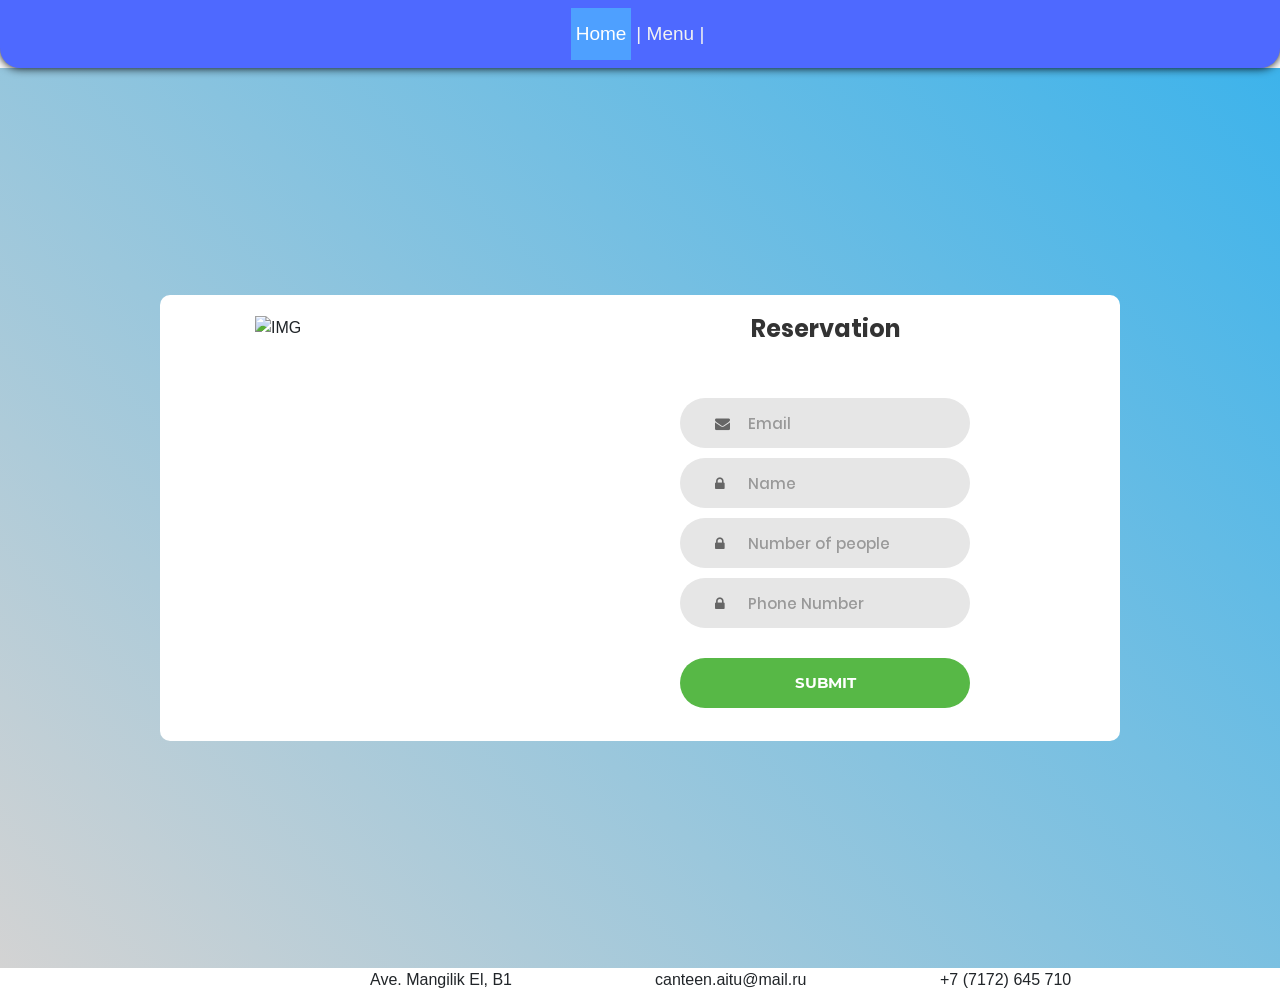
==== regpage/index.html @ f3283085 "final" ====
<!DOCTYPE html>
<html lang="en">
<head>
	<title>AITU | Registration</title>
	<meta charset="UTF-8">
	<meta name="viewport" content="width=device-width, initial-scale=1">
	<link rel="icon" type="image/png" href="images/icons/favicon.ico"/>
	<link rel="stylesheet" type="text/css" href="vendor/bootstrap/css/bootstrap.min.css">
	<link rel="stylesheet" type="text/css" href="fonts/font-awesome-4.7.0/css/font-awesome.min.css">
	<link rel="stylesheet" type="text/css" href="vendor/animate/animate.css">
	<link rel="stylesheet" type="text/css" href="vendor/css-hamburgers/hamburgers.min.css">
	<link rel="stylesheet" type="text/css" href="vendor/select2/select2.min.css">
	<link rel="stylesheet" type="text/css" href="css/util.css">
	<link rel="stylesheet" type="text/css" href="css/main.css">
	<link rel="stylesheet" href="https://maxcdn.bootstrapcdn.com/bootstrap/4.0.0/css/bootstrap.min.css" integrity="sha384-Gn5384xqQ1aoWXA+058RXPxPg6fy4IWvTNh0E263XmFcJlSAwiGgFAW/dAiS6JXm" crossorigin="anonymous">
</head>
<body>

	<div class="navbar justify-content-center">
		<a class="active" href="../index.html">Home</a>
		<a  href="../menu.html">| Menu |</a>
	</div>
</div>
	
	<div class="limiter">
		<div class="container-login100">
			<div class="wrap-login100">
				<div class="login100-pic js-tilt" data-tilt>
					<img src="https://i.yapx.ru/K8d1f.png" alt="IMG">
				</div>

				<form class="login100-form validate-form">
					<span class="login100-form-title">
						Reservation
					</span>

					<div class="wrap-input100 validate-input" data-validate = "Valid email is required: ex@abc.xyz">
						<input class="input100" type="text" name="email" placeholder="Email">
						<span class="focus-input100"></span>
						<span class="symbol-input100">
							<i class="fa fa-envelope" aria-hidden="true"></i>
						</span>
					</div>

					<div class="wrap-input100 validate-input" data-validate = "Password is required">
						<input class="input100" type="password" name="text" placeholder="Name">
						<span class="focus-input100"></span>
						<span class="symbol-input100">
							<i class="fa fa-lock" aria-hidden="true"></i>
						</span>
					</div>

					<div class="wrap-input100 validate-input" data-validate = "Password is required">
						<input class="input100" type="password" name="text" placeholder="Number of people">
						<span class="focus-input100"></span>
						<span class="symbol-input100">
							<i class="fa fa-lock" aria-hidden="true"></i>
						</span>
					</div>

					<div class="wrap-input100 validate-input" data-validate = "Password is required">
						<input class="input100" type="password" name="text" placeholder="Phone Number">
						<span class="focus-input100"></span>
						<span class="symbol-input100">
							<i class="fa fa-lock" aria-hidden="true"></i>
						</span>
					</div>

					<div class="container-login100-form-btn">
						<button class="login100-form-btn">
							Submit
						</button>
					</div>


						</a>
					</div>
				</form>
			</div>
		</div>
	</div>
	


	

	
<!--===============================================================================================-->	
	<script src="vendor/jquery/jquery-3.2.1.min.js"></script>
<!--===============================================================================================-->
	<script src="vendor/bootstrap/js/popper.js"></script>
	<script src="vendor/bootstrap/js/bootstrap.min.js"></script>
<!--===============================================================================================-->
	<script src="vendor/select2/select2.min.js"></script>
<!--===============================================================================================-->
	<script src="vendor/tilt/tilt.jquery.min.js"></script>
	<script >
		$('.js-tilt').tilt({
			scale: 1.1
		})
	</script>
<!--===============================================================================================-->
	<script src="js/main.js"></script>

	<footer>
        <div class="container">
            <div class="row">
                <div class="col-lg-3">
                    <div class="footer_item">
                        <img src="assets/images/aitu_logo.png" alt="">
                    </div>
                </div>
                <div class="col-lg-3">
                    <div class="footer_item">
                        Ave. Mangilik El, B1
                    </div>
                </div>
                <div class="col-lg-3">
                    <div class="footer_item">
                        canteen.aitu@mail.ru
                    </div>
                </div>
                <div class="col-lg-3">
                    <div class="footer_item">
                        +7 (7172) 645 710
                    </div>
                </div>
            </div>
        </div>
    </footer>

    <script src="https://cdn.jsdelivr.net/npm/bootstrap@5.0.0-beta1/dist/js/bootstrap.bundle.min.js" integrity="sha384-ygbV9kiqUc6oa4msXn9868pTtWMgiQaeYH7/t7LECLbyPA2x65Kgf80OJFdroafW" crossorigin="anonymous"></script>
    <script src="https://cdn.jsdelivr.net/npm/@popperjs/core@2.5.4/dist/umd/popper.min.js" integrity="sha384-q2kxQ16AaE6UbzuKqyBE9/u/KzioAlnx2maXQHiDX9d4/zp8Ok3f+M7DPm+Ib6IU" crossorigin="anonymous"></script>
    <script src="https://cdn.jsdelivr.net/npm/bootstrap@5.0.0-beta1/dist/js/bootstrap.min.js" integrity="sha384-pQQkAEnwaBkjpqZ8RU1fF1AKtTcHJwFl3pblpTlHXybJjHpMYo79HY3hIi4NKxyj" crossorigin="anonymous"></script>
</body>

</body>
</html>
---- regpage/vendor/css-hamburgers/hamburgers.min.css ----
/*!
 * Hamburgers
 * @description Tasty CSS-animated hamburgers
 * @author Jonathan Suh @jonsuh
 * @site https://jonsuh.com/hamburgers
 * @link https://github.com/jonsuh/hamburgers
 */.hamburger{font:inherit;display:inline-block;overflow:visible;margin:0;padding:15px;cursor:pointer;transition-timing-function:linear;transition-duration:.15s;transition-property:opacity,filter;text-transform:none;color:inherit;border:0;background-color:transparent}.hamburger:hover{opacity:.7}.hamburger-box{position:relative;display:inline-block;width:40px;height:24px}.hamburger-inner{top:50%;display:block;margin-top:-2px}.hamburger-inner,.hamburger-inner:after,.hamburger-inner:before{position:absolute;width:40px;height:4px;transition-timing-function:ease;transition-duration:.15s;transition-property:transform;border-radius:4px;background-color:#000}.hamburger-inner:after,.hamburger-inner:before{display:block;content:''}.hamburger-inner:before{top:-10px}.hamburger-inner:after{bottom:-10px}.hamburger--3dx .hamburger-box{perspective:80px}.hamburger--3dx .hamburger-inner{transition:transform .2s cubic-bezier(.645,.045,.355,1),background-color 0s cubic-bezier(.645,.045,.355,1) .1s}.hamburger--3dx .hamburger-inner:after,.hamburger--3dx .hamburger-inner:before{transition:transform 0s cubic-bezier(.645,.045,.355,1) .1s}.hamburger--3dx.is-active .hamburger-inner{transform:rotateY(180deg);background-color:transparent}.hamburger--3dx.is-active .hamburger-inner:before{transform:translate3d(0,10px,0) rotate(45deg)}.hamburger--3dx.is-active .hamburger-inner:after{transform:translate3d(0,-10px,0) rotate(-45deg)}.hamburger--3dx-r .hamburger-box{perspective:80px}.hamburger--3dx-r .hamburger-inner{transition:transform .2s cubic-bezier(.645,.045,.355,1),background-color 0s cubic-bezier(.645,.045,.355,1) .1s}.hamburger--3dx-r .hamburger-inner:after,.hamburger--3dx-r .hamburger-inner:before{transition:transform 0s cubic-bezier(.645,.045,.355,1) .1s}.hamburger--3dx-r.is-active .hamburger-inner{transform:rotateY(-180deg);background-color:transparent}.hamburger--3dx-r.is-active .hamburger-inner:before{transform:translate3d(0,10px,0) rotate(45deg)}.hamburger--3dx-r.is-active .hamburger-inner:after{transform:translate3d(0,-10px,0) rotate(-45deg)}.hamburger--3dy .hamburger-box{perspective:80px}.hamburger--3dy .hamburger-inner{transition:transform .2s cubic-bezier(.645,.045,.355,1),background-color 0s cubic-bezier(.645,.045,.355,1) .1s}.hamburger--3dy .hamburger-inner:after,.hamburger--3dy .hamburger-inner:before{transition:transform 0s cubic-bezier(.645,.045,.355,1) .1s}.hamburger--3dy.is-active .hamburger-inner{transform:rotateX(-180deg);background-color:transparent}.hamburger--3dy.is-active .hamburger-inner:before{transform:translate3d(0,10px,0) rotate(45deg)}.hamburger--3dy.is-active .hamburger-inner:after{transform:translate3d(0,-10px,0) rotate(-45deg)}.hamburger--3dy-r .hamburger-box{perspective:80px}.hamburger--3dy-r .hamburger-inner{transition:transform .2s cubic-bezier(.645,.045,.355,1),background-color 0s cubic-bezier(.645,.045,.355,1) .1s}.hamburger--3dy-r .hamburger-inner:after,.hamburger--3dy-r .hamburger-inner:before{transition:transform 0s cubic-bezier(.645,.045,.355,1) .1s}.hamburger--3dy-r.is-active .hamburger-inner{transform:rotateX(180deg);background-color:transparent}.hamburger--3dy-r.is-active .hamburger-inner:before{transform:translate3d(0,10px,0) rotate(45deg)}.hamburger--3dy-r.is-active .hamburger-inner:after{transform:translate3d(0,-10px,0) rotate(-45deg)}.hamburger--arrow.is-active .hamburger-inner:before{transform:translate3d(-8px,0,0) rotate(-45deg) scaleX(.7)}.hamburger--arrow.is-active .hamburger-inner:after{transform:translate3d(-8px,0,0) rotate(45deg) scaleX(.7)}.hamburger--arrow-r.is-active .hamburger-inner:before{transform:translate3d(8px,0,0) rotate(45deg) scaleX(.7)}.hamburger--arrow-r.is-active .hamburger-inner:after{transform:translate3d(8px,0,0) rotate(-45deg) scaleX(.7)}.hamburger--arrowalt .hamburger-inner:before{transition:top .1s ease .15s,transform .15s cubic-bezier(.165,.84,.44,1)}.hamburger--arrowalt .hamburger-inner:after{transition:bottom .1s ease .15s,transform .15s cubic-bezier(.165,.84,.44,1)}.hamburger--arrowalt.is-active .hamburger-inner:before{top:0;transition:top .1s ease,transform .15s cubic-bezier(.895,.03,.685,.22) .1s;transform:translate3d(-8px,-10px,0) rotate(-45deg) scaleX(.7)}.hamburger--arrowalt.is-active .hamburger-inner:after{bottom:0;transition:bottom .1s ease,transform .15s cubic-bezier(.895,.03,.685,.22) .1s;transform:translate3d(-8px,10px,0) rotate(45deg) scaleX(.7)}.hamburger--arrowalt-r .hamburger-inner:before{transition:top .1s ease .15s,transform .15s cubic-bezier(.165,.84,.44,1)}.hamburger--arrowalt-r .hamburger-inner:after{transition:bottom .1s ease .15s,transform .15s cubic-bezier(.165,.84,.44,1)}.hamburger--arrowalt-r.is-active .hamburger-inner:before{top:0;transition:top .1s ease,transform .15s cubic-bezier(.895,.03,.685,.22) .1s;transform:translate3d(8px,-10px,0) rotate(45deg) scaleX(.7)}.hamburger--arrowalt-r.is-active .hamburger-inner:after{bottom:0;transition:bottom .1s ease,transform .15s cubic-bezier(.895,.03,.685,.22) .1s;transform:translate3d(8px,10px,0) rotate(-45deg) scaleX(.7)}.hamburger--boring .hamburger-inner,.hamburger--boring .hamburger-inner:after,.hamburger--boring .hamburger-inner:before{transition-property:none}.hamburger--boring.is-active .hamburger-inner{transform:rotate(45deg)}.hamburger--boring.is-active .hamburger-inner:before{top:0;opacity:0}.hamburger--boring.is-active .hamburger-inner:after{bottom:0;transform:rotate(-90deg)}.hamburger--collapse .hamburger-inner{top:auto;bottom:0;transition-delay:.15s;transition-timing-function:cubic-bezier(.55,.055,.675,.19);transition-duration:.15s}.hamburger--collapse .hamburger-inner:after{top:-20px;transition:top .3s cubic-bezier(.33333,.66667,.66667,1) .3s,opacity .1s linear}.hamburger--collapse .hamburger-inner:before{transition:top .12s cubic-bezier(.33333,.66667,.66667,1) .3s,transform .15s cubic-bezier(.55,.055,.675,.19)}.hamburger--collapse.is-active .hamburger-inner{transition-delay:.32s;transition-timing-function:cubic-bezier(.215,.61,.355,1);transform:translate3d(0,-10px,0) rotate(-45deg)}.hamburger--collapse.is-active .hamburger-inner:after{top:0;transition:top .3s cubic-bezier(.33333,0,.66667,.33333),opacity .1s linear .27s;opacity:0}.hamburger--collapse.is-active .hamburger-inner:before{top:0;transition:top .12s cubic-bezier(.33333,0,.66667,.33333) .18s,transform .15s cubic-bezier(.215,.61,.355,1) .42s;transform:rotate(-90deg)}.hamburger--collapse-r .hamburger-inner{top:auto;bottom:0;transition-delay:.15s;transition-timing-function:cubic-bezier(.55,.055,.675,.19);transition-duration:.15s}.hamburger--collapse-r .hamburger-inner:after{top:-20px;transition:top .3s cubic-bezier(.33333,.66667,.66667,1) .3s,opacity .1s linear}.hamburger--collapse-r .hamburger-inner:before{transition:top .12s cubic-bezier(.33333,.66667,.66667,1) .3s,transform .15s cubic-bezier(.55,.055,.675,.19)}.hamburger--collapse-r.is-active .hamburger-inner{transition-delay:.32s;transition-timing-function:cubic-bezier(.215,.61,.355,1);transform:translate3d(0,-10px,0) rotate(45deg)}.hamburger--collapse-r.is-active .hamburger-inner:after{top:0;transition:top .3s cubic-bezier(.33333,0,.66667,.33333),opacity .1s linear .27s;opacity:0}.hamburger--collapse-r.is-active .hamburger-inner:before{top:0;transition:top .12s cubic-bezier(.33333,0,.66667,.33333) .18s,transform .15s cubic-bezier(.215,.61,.355,1) .42s;transform:rotate(90deg)}.hamburger--elastic .hamburger-inner{top:2px;transition-timing-function:cubic-bezier(.68,-.55,.265,1.55);transition-duration:.4s}.hamburger--elastic .hamburger-inner:before{top:10px;transition:opacity .15s ease .4s}.hamburger--elastic .hamburger-inner:after{top:20px;transition:transform .4s cubic-bezier(.68,-.55,.265,1.55)}.hamburger--elastic.is-active .hamburger-inner{transition-delay:.1s;transform:translate3d(0,10px,0) rotate(135deg)}.hamburger--elastic.is-active .hamburger-inner:before{transition-delay:0s;opacity:0}.hamburger--elastic.is-active .hamburger-inner:after{transition-delay:.1s;transform:translate3d(0,-20px,0) rotate(-270deg)}.hamburger--elastic-r .hamburger-inner{top:2px;transition-timing-function:cubic-bezier(.68,-.55,.265,1.55);transition-duration:.4s}.hamburger--elastic-r .hamburger-inner:before{top:10px;transition:opacity .15s ease .4s}.hamburger--elastic-r .hamburger-inner:after{top:20px;transition:transform .4s cubic-bezier(.68,-.55,.265,1.55)}.hamburger--elastic-r.is-active .hamburger-inner{transition-delay:.1s;transform:translate3d(0,10px,0) rotate(-135deg)}.hamburger--elastic-r.is-active .hamburger-inner:before{transition-delay:0s;opacity:0}.hamburger--elastic-r.is-active .hamburger-inner:after{transition-delay:.1s;transform:translate3d(0,-20px,0) rotate(270deg)}.hamburger--emphatic{overflow:hidden}.hamburger--emphatic .hamburger-inner{transition:background-color .2s ease-in .25s}.hamburger--emphatic .hamburger-inner:before{left:0;transition:transform .2s cubic-bezier(.6,.04,.98,.335),top .05s linear .2s,left .2s ease-in .25s}.hamburger--emphatic .hamburger-inner:after{top:10px;right:0;transition:transform .2s cubic-bezier(.6,.04,.98,.335),top .05s linear .2s,right .2s ease-in .25s}.hamburger--emphatic.is-active .hamburger-inner{transition-delay:0s;transition-timing-function:ease-out;background-color:transparent}.hamburger--emphatic.is-active .hamburger-inner:before{top:-80px;left:-80px;transition:left .2s ease-out,top .05s linear .2s,transform .2s cubic-bezier(.075,.82,.165,1) .25s;transform:translate3d(80px,80px,0) rotate(45deg)}.hamburger--emphatic.is-active .hamburger-inner:after{top:-80px;right:-80px;transition:right .2s ease-out,top .05s linear .2s,transform .2s cubic-bezier(.075,.82,.165,1) .25s;transform:translate3d(-80px,80px,0) rotate(-45deg)}.hamburger--emphatic-r{overflow:hidden}.hamburger--emphatic-r .hamburger-inner{transition:background-color .2s ease-in .25s}.hamburger--emphatic-r .hamburger-inner:before{left:0;transition:transform .2s cubic-bezier(.6,.04,.98,.335),top .05s linear .2s,left .2s ease-in .25s}.hamburger--emphatic-r .hamburger-inner:after{top:10px;right:0;transition:transform .2s cubic-bezier(.6,.04,.98,.335),top .05s linear .2s,right .2s ease-in .25s}.hamburger--emphatic-r.is-active .hamburger-inner{transition-delay:0s;transition-timing-function:ease-out;background-color:transparent}.hamburger--emphatic-r.is-active .hamburger-inner:before{top:80px;left:-80px;transition:left .2s ease-out,top .05s linear .2s,transform .2s cubic-bezier(.075,.82,.165,1) .25s;transform:translate3d(80px,-80px,0) rotate(-45deg)}.hamburger--emphatic-r.is-active .hamburger-inner:after{top:80px;right:-80px;transition:right .2s ease-out,top .05s linear .2s,transform .2s cubic-bezier(.075,.82,.165,1) .25s;transform:translate3d(-80px,-80px,0) rotate(45deg)}.hamburger--slider .hamburger-inner{top:2px}.hamburger--slider .hamburger-inner:before{top:10px;transition-timing-function:ease;transition-duration:.2s;transition-property:transform,opacity}.hamburger--slider .hamburger-inner:after{top:20px}.hamburger--slider.is-active .hamburger-inner{transform:translate3d(0,10px,0) rotate(45deg)}.hamburger--slider.is-active .hamburger-inner:before{transform:rotate(-45deg) translate3d(-5.71429px,-6px,0);opacity:0}.hamburger--slider.is-active .hamburger-inner:after{transform:translate3d(0,-20px,0) rotate(-90deg)}.hamburger--slider-r .hamburger-inner{top:2px}.hamburger--slider-r .hamburger-inner:before{top:10px;transition-timing-function:ease;transition-duration:.2s;transition-property:transform,opacity}.hamburger--slider-r .hamburger-inner:after{top:20px}.hamburger--slider-r.is-active .hamburger-inner{transform:translate3d(0,10px,0) rotate(-45deg)}.hamburger--slider-r.is-active .hamburger-inner:before{transform:rotate(45deg) translate3d(5.71429px,-6px,0);opacity:0}.hamburger--slider-r.is-active .hamburger-inner:after{transform:translate3d(0,-20px,0) rotate(90deg)}.hamburger--spring .hamburger-inner{top:2px;transition:background-color 0s linear .15s}.hamburger--spring .hamburger-inner:before{top:10px;transition:top .12s cubic-bezier(.33333,.66667,.66667,1) .3s,transform .15s cubic-bezier(.55,.055,.675,.19)}.hamburger--spring .hamburger-inner:after{top:20px;transition:top .3s cubic-bezier(.33333,.66667,.66667,1) .3s,transform .15s cubic-bezier(.55,.055,.675,.19)}.hamburger--spring.is-active .hamburger-inner{transition-delay:.32s;background-color:transparent}.hamburger--spring.is-active .hamburger-inner:before{top:0;transition:top .12s cubic-bezier(.33333,0,.66667,.33333) .18s,transform .15s cubic-bezier(.215,.61,.355,1) .32s;transform:translate3d(0,10px,0) rotate(45deg)}.hamburger--spring.is-active .hamburger-inner:after{top:0;transition:top .3s cubic-bezier(.33333,0,.66667,.33333),transform .15s cubic-bezier(.215,.61,.355,1) .32s;transform:translate3d(0,10px,0) rotate(-45deg)}.hamburger--spring-r .hamburger-inner{top:auto;bottom:0;transition-delay:0s;transition-timing-function:cubic-bezier(.55,.055,.675,.19);transition-duration:.15s}.hamburger--spring-r .hamburger-inner:after{top:-20px;transition:top .3s cubic-bezier(.33333,.66667,.66667,1) .3s,opacity 0s linear}.hamburger--spring-r .hamburger-inner:before{transition:top .12s cubic-bezier(.33333,.66667,.66667,1) .3s,transform .15s cubic-bezier(.55,.055,.675,.19)}.hamburger--spring-r.is-active .hamburger-inner{transition-delay:.32s;transition-timing-function:cubic-bezier(.215,.61,.355,1);transform:translate3d(0,-10px,0) rotate(-45deg)}.hamburger--spring-r.is-active .hamburger-inner:after{top:0;transition:top .3s cubic-bezier(.33333,0,.66667,.33333),opacity 0s linear .32s;opacity:0}.hamburger--spring-r.is-active .hamburger-inner:before{top:0;transition:top .12s cubic-bezier(.33333,0,.66667,.33333) .18s,transform .15s cubic-bezier(.215,.61,.355,1) .32s;transform:rotate(90deg)}.hamburger--stand .hamburger-inner{transition:transform .1s cubic-bezier(.55,.055,.675,.19) .22s,background-color 0s linear .1s}.hamburger--stand .hamburger-inner:before{transition:top .1s ease-in .1s,transform .1s cubic-bezier(.55,.055,.675,.19) 0s}.hamburger--stand .hamburger-inner:after{transition:bottom .1s ease-in .1s,transform .1s cubic-bezier(.55,.055,.675,.19) 0s}.hamburger--stand.is-active .hamburger-inner{transition:transform .1s cubic-bezier(.215,.61,.355,1) 0s,background-color 0s linear .22s;transform:rotate(90deg);background-color:transparent}.hamburger--stand.is-active .hamburger-inner:before{top:0;transition:top .1s ease-out .12s,transform .1s cubic-bezier(.215,.61,.355,1) .22s;transform:rotate(-45deg)}.hamburger--stand.is-active .hamburger-inner:after{bottom:0;transition:bottom .1s ease-out .12s,transform .1s cubic-bezier(.215,.61,.355,1) .22s;transform:rotate(45deg)}.hamburger--stand-r .hamburger-inner{transition:transform .1s cubic-bezier(.55,.055,.675,.19) .22s,background-color 0s linear .1s}.hamburger--stand-r .hamburger-inner:before{transition:top .1s ease-in .1s,transform .1s cubic-bezier(.55,.055,.675,.19) 0s}.hamburger--stand-r .hamburger-inner:after{transition:bottom .1s ease-in .1s,transform .1s cubic-bezier(.55,.055,.675,.19) 0s}.hamburger--stand-r.is-active .hamburger-inner{transition:transform .1s cubic-bezier(.215,.61,.355,1) 0s,background-color 0s linear .22s;transform:rotate(-90deg);background-color:transparent}.hamburger--stand-r.is-active .hamburger-inner:before{top:0;transition:top .1s ease-out .12s,transform .1s cubic-bezier(.215,.61,.355,1) .22s;transform:rotate(-45deg)}.hamburger--stand-r.is-active .hamburger-inner:after{bottom:0;transition:bottom .1s ease-out .12s,transform .1s cubic-bezier(.215,.61,.355,1) .22s;transform:rotate(45deg)}.hamburger--spin .hamburger-inner{transition-timing-function:cubic-bezier(.55,.055,.675,.19);transition-duration:.3s}.hamburger--spin .hamburger-inner:before{transition:top .1s ease-in .34s,opacity .1s ease-in}.hamburger--spin .hamburger-inner:after{transition:bottom .1s ease-in .34s,transform .3s cubic-bezier(.55,.055,.675,.19)}.hamburger--spin.is-active .hamburger-inner{transition-delay:.14s;transition-timing-function:cubic-bezier(.215,.61,.355,1);transform:rotate(225deg)}.hamburger--spin.is-active .hamburger-inner:before{top:0;transition:top .1s ease-out,opacity .1s ease-out .14s;opacity:0}.hamburger--spin.is-active .hamburger-inner:after{bottom:0;transition:bottom .1s ease-out,transform .3s cubic-bezier(.215,.61,.355,1) .14s;transform:rotate(-90deg)}.hamburger--spin-r .hamburger-inner{transition-timing-function:cubic-bezier(.55,.055,.675,.19);transition-duration:.3s}.hamburger--spin-r .hamburger-inner:before{transition:top .1s ease-in .34s,opacity .1s ease-in}.hamburger--spin-r .hamburger-inner:after{transition:bottom .1s ease-in .34s,transform .3s cubic-bezier(.55,.055,.675,.19)}.hamburger--spin-r.is-active .hamburger-inner{transition-delay:.14s;transition-timing-function:cubic-bezier(.215,.61,.355,1);transform:rotate(-225deg)}.hamburger--spin-r.is-active .hamburger-inner:before{top:0;transition:top .1s ease-out,opacity .1s ease-out .14s;opacity:0}.hamburger--spin-r.is-active .hamburger-inner:after{bottom:0;transition:bottom .1s ease-out,transform .3s cubic-bezier(.215,.61,.355,1) .14s;transform:rotate(90deg)}.hamburger--squeeze .hamburger-inner{transition-timing-function:cubic-bezier(.55,.055,.675,.19);transition-duration:.1s}.hamburger--squeeze .hamburger-inner:before{transition:top .1s ease .14s,opacity .1s ease}.hamburger--squeeze .hamburger-inner:after{transition:bottom .1s ease .14s,transform .1s cubic-bezier(.55,.055,.675,.19)}.hamburger--squeeze.is-active .hamburger-inner{transition-delay:.14s;transition-timing-function:cubic-bezier(.215,.61,.355,1);transform:rotate(45deg)}.hamburger--squeeze.is-active .hamburger-inner:before{top:0;transition:top .1s ease,opacity .1s ease .14s;opacity:0}.hamburger--squeeze.is-active .hamburger-inner:after{bottom:0;transition:bottom .1s ease,transform .1s cubic-bezier(.215,.61,.355,1) .14s;transform:rotate(-90deg)}.hamburger--vortex .hamburger-inner{transition-timing-function:cubic-bezier(.19,1,.22,1);transition-duration:.3s}.hamburger--vortex .hamburger-inner:after,.hamburger--vortex .hamburger-inner:before{transition-delay:.1s;transition-timing-function:linear;transition-duration:0s}.hamburger--vortex .hamburger-inner:before{transition-property:top,opacity}.hamburger--vortex .hamburger-inner:after{transition-property:bottom,transform}.hamburger--vortex.is-active .hamburger-inner{transition-timing-function:cubic-bezier(.19,1,.22,1);transform:rotate(765deg)}.hamburger--vortex.is-active .hamburger-inner:after,.hamburger--vortex.is-active .hamburger-inner:before{transition-delay:0s}.hamburger--vortex.is-active .hamburger-inner:before{top:0;opacity:0}.hamburger--vortex.is-active .hamburger-inner:after{bottom:0;transform:rotate(90deg)}.hamburger--vortex-r .hamburger-inner{transition-timing-function:cubic-bezier(.19,1,.22,1);transition-duration:.3s}.hamburger--vortex-r .hamburger-inner:after,.hamburger--vortex-r .hamburger-inner:before{transition-delay:.1s;transition-timing-function:linear;transition-duration:0s}.hamburger--vortex-r .hamburger-inner:before{transition-property:top,opacity}.hamburger--vortex-r .hamburger-inner:after{transition-property:bottom,transform}.hamburger--vortex-r.is-active .hamburger-inner{transition-timing-function:cubic-bezier(.19,1,.22,1);transform:rotate(-765deg)}.hamburger--vortex-r.is-active .hamburger-inner:after,.hamburger--vortex-r.is-active .hamburger-inner:before{transition-delay:0s}.hamburger--vortex-r.is-active .hamburger-inner:before{top:0;opacity:0}.hamburger--vortex-r.is-active .hamburger-inner:after{bottom:0;transform:rotate(-90deg)}
---- regpage/css/util.css ----
/*[ FONT SIZE ]
///////////////////////////////////////////////////////////
*/
.fs-1 {font-size: 1px;}
.fs-2 {font-size: 2px;}
.fs-3 {font-size: 3px;}
.fs-4 {font-size: 4px;}
.fs-5 {font-size: 5px;}
.fs-6 {font-size: 6px;}
.fs-7 {font-size: 7px;}
.fs-8 {font-size: 8px;}
.fs-9 {font-size: 9px;}
.fs-10 {font-size: 10px;}
.fs-11 {font-size: 11px;}
.fs-12 {font-size: 12px;}
.fs-13 {font-size: 13px;}
.fs-14 {font-size: 14px;}
.fs-15 {font-size: 15px;}
.fs-16 {font-size: 16px;}
.fs-17 {font-size: 17px;}
.fs-18 {font-size: 18px;}
.fs-19 {font-size: 19px;}
.fs-20 {font-size: 20px;}
.fs-21 {font-size: 21px;}
.fs-22 {font-size: 22px;}
.fs-23 {font-size: 23px;}
.fs-24 {font-size: 24px;}
.fs-25 {font-size: 25px;}
.fs-26 {font-size: 26px;}
.fs-27 {font-size: 27px;}
.fs-28 {font-size: 28px;}
.fs-29 {font-size: 29px;}
.fs-30 {font-size: 30px;}
.fs-31 {font-size: 31px;}
.fs-32 {font-size: 32px;}
.fs-33 {font-size: 33px;}
.fs-34 {font-size: 34px;}
.fs-35 {font-size: 35px;}
.fs-36 {font-size: 36px;}
.fs-37 {font-size: 37px;}
.fs-38 {font-size: 38px;}
.fs-39 {font-size: 39px;}
.fs-40 {font-size: 40px;}
.fs-41 {font-size: 41px;}
.fs-42 {font-size: 42px;}
.fs-43 {font-size: 43px;}
.fs-44 {font-size: 44px;}
.fs-45 {font-size: 45px;}
.fs-46 {font-size: 46px;}
.fs-47 {font-size: 47px;}
.fs-48 {font-size: 48px;}
.fs-49 {font-size: 49px;}
.fs-50 {font-size: 50px;}
.fs-51 {font-size: 51px;}
.fs-52 {font-size: 52px;}
.fs-53 {font-size: 53px;}
.fs-54 {font-size: 54px;}
.fs-55 {font-size: 55px;}
.fs-56 {font-size: 56px;}
.fs-57 {font-size: 57px;}
.fs-58 {font-size: 58px;}
.fs-59 {font-size: 59px;}
.fs-60 {font-size: 60px;}
.fs-61 {font-size: 61px;}
.fs-62 {font-size: 62px;}
.fs-63 {font-size: 63px;}
.fs-64 {font-size: 64px;}
.fs-65 {font-size: 65px;}
.fs-66 {font-size: 66px;}
.fs-67 {font-size: 67px;}
.fs-68 {font-size: 68px;}
.fs-69 {font-size: 69px;}
.fs-70 {font-size: 70px;}
.fs-71 {font-size: 71px;}
.fs-72 {font-size: 72px;}
.fs-73 {font-size: 73px;}
.fs-74 {font-size: 74px;}
.fs-75 {font-size: 75px;}
.fs-76 {font-size: 76px;}
.fs-77 {font-size: 77px;}
.fs-78 {font-size: 78px;}
.fs-79 {font-size: 79px;}
.fs-80 {font-size: 80px;}
.fs-81 {font-size: 81px;}
.fs-82 {font-size: 82px;}
.fs-83 {font-size: 83px;}
.fs-84 {font-size: 84px;}
.fs-85 {font-size: 85px;}
.fs-86 {font-size: 86px;}
.fs-87 {font-size: 87px;}
.fs-88 {font-size: 88px;}
.fs-89 {font-size: 89px;}
.fs-90 {font-size: 90px;}
.fs-91 {font-size: 91px;}
.fs-92 {font-size: 92px;}
.fs-93 {font-size: 93px;}
.fs-94 {font-size: 94px;}
.fs-95 {font-size: 95px;}
.fs-96 {font-size: 96px;}
.fs-97 {font-size: 97px;}
.fs-98 {font-size: 98px;}
.fs-99 {font-size: 99px;}
.fs-100 {font-size: 100px;}
.fs-101 {font-size: 101px;}
.fs-102 {font-size: 102px;}
.fs-103 {font-size: 103px;}
.fs-104 {font-size: 104px;}
.fs-105 {font-size: 105px;}
.fs-106 {font-size: 106px;}
.fs-107 {font-size: 107px;}
.fs-108 {font-size: 108px;}
.fs-109 {font-size: 109px;}
.fs-110 {font-size: 110px;}
.fs-111 {font-size: 111px;}
.fs-112 {font-size: 112px;}
.fs-113 {font-size: 113px;}
.fs-114 {font-size: 114px;}
.fs-115 {font-size: 115px;}
.fs-116 {font-size: 116px;}
.fs-117 {font-size: 117px;}
.fs-118 {font-size: 118px;}
.fs-119 {font-size: 119px;}
.fs-120 {font-size: 120px;}
.fs-121 {font-size: 121px;}
.fs-122 {font-size: 122px;}
.fs-123 {font-size: 123px;}
.fs-124 {font-size: 124px;}
.fs-125 {font-size: 125px;}
.fs-126 {font-size: 126px;}
.fs-127 {font-size: 127px;}
.fs-128 {font-size: 128px;}
.fs-129 {font-size: 129px;}
.fs-130 {font-size: 130px;}
.fs-131 {font-size: 131px;}
.fs-132 {font-size: 132px;}
.fs-133 {font-size: 133px;}
.fs-134 {font-size: 134px;}
.fs-135 {font-size: 135px;}
.fs-136 {font-size: 136px;}
.fs-137 {font-size: 137px;}
.fs-138 {font-size: 138px;}
.fs-139 {font-size: 139px;}
.fs-140 {font-size: 140px;}
.fs-141 {font-size: 141px;}
.fs-142 {font-size: 142px;}
.fs-143 {font-size: 143px;}
.fs-144 {font-size: 144px;}
.fs-145 {font-size: 145px;}
.fs-146 {font-size: 146px;}
.fs-147 {font-size: 147px;}
.fs-148 {font-size: 148px;}
.fs-149 {font-size: 149px;}
.fs-150 {font-size: 150px;}
.fs-151 {font-size: 151px;}
.fs-152 {font-size: 152px;}
.fs-153 {font-size: 153px;}
.fs-154 {font-size: 154px;}
.fs-155 {font-size: 155px;}
.fs-156 {font-size: 156px;}
.fs-157 {font-size: 157px;}
.fs-158 {font-size: 158px;}
.fs-159 {font-size: 159px;}
.fs-160 {font-size: 160px;}
.fs-161 {font-size: 161px;}
.fs-162 {font-size: 162px;}
.fs-163 {font-size: 163px;}
.fs-164 {font-size: 164px;}
.fs-165 {font-size: 165px;}
.fs-166 {font-size: 166px;}
.fs-167 {font-size: 167px;}
.fs-168 {font-size: 168px;}
.fs-169 {font-size: 169px;}
.fs-170 {font-size: 170px;}
.fs-171 {font-size: 171px;}
.fs-172 {font-size: 172px;}
.fs-173 {font-size: 173px;}
.fs-174 {font-size: 174px;}
.fs-175 {font-size: 175px;}
.fs-176 {font-size: 176px;}
.fs-177 {font-size: 177px;}
.fs-178 {font-size: 178px;}
.fs-179 {font-size: 179px;}
.fs-180 {font-size: 180px;}
.fs-181 {font-size: 181px;}
.fs-182 {font-size: 182px;}
.fs-183 {font-size: 183px;}
.fs-184 {font-size: 184px;}
.fs-185 {font-size: 185px;}
.fs-186 {font-size: 186px;}
.fs-187 {font-size: 187px;}
.fs-188 {font-size: 188px;}
.fs-189 {font-size: 189px;}
.fs-190 {font-size: 190px;}
.fs-191 {font-size: 191px;}
.fs-192 {font-size: 192px;}
.fs-193 {font-size: 193px;}
.fs-194 {font-size: 194px;}
.fs-195 {font-size: 195px;}
.fs-196 {font-size: 196px;}
.fs-197 {font-size: 197px;}
.fs-198 {font-size: 198px;}
.fs-199 {font-size: 199px;}
.fs-200 {font-size: 200px;}

/*[ PADDING ]
///////////////////////////////////////////////////////////
*/
.p-t-0 {padding-top: 0px;}
.p-t-1 {padding-top: 1px;}
.p-t-2 {padding-top: 2px;}
.p-t-3 {padding-top: 3px;}
.p-t-4 {padding-top: 4px;}
.p-t-5 {padding-top: 5px;}
.p-t-6 {padding-top: 6px;}
.p-t-7 {padding-top: 7px;}
.p-t-8 {padding-top: 8px;}
.p-t-9 {padding-top: 9px;}
.p-t-10 {padding-top: 10px;}
.p-t-11 {padding-top: 11px;}
.p-t-12 {padding-top: 12px;}
.p-t-13 {padding-top: 13px;}
.p-t-14 {padding-top: 14px;}
.p-t-15 {padding-top: 15px;}
.p-t-16 {padding-top: 16px;}
.p-t-17 {padding-top: 17px;}
.p-t-18 {padding-top: 18px;}
.p-t-19 {padding-top: 19px;}
.p-t-20 {padding-top: 20px;}
.p-t-21 {padding-top: 21px;}
.p-t-22 {padding-top: 22px;}
.p-t-23 {padding-top: 23px;}
.p-t-24 {padding-top: 24px;}
.p-t-25 {padding-top: 25px;}
.p-t-26 {padding-top: 26px;}
.p-t-27 {padding-top: 27px;}
.p-t-28 {padding-top: 28px;}
.p-t-29 {padding-top: 29px;}
.p-t-30 {padding-top: 30px;}
.p-t-31 {padding-top: 31px;}
.p-t-32 {padding-top: 32px;}
.p-t-33 {padding-top: 33px;}
.p-t-34 {padding-top: 34px;}
.p-t-35 {padding-top: 35px;}
.p-t-36 {padding-top: 36px;}
.p-t-37 {padding-top: 37px;}
.p-t-38 {padding-top: 38px;}
.p-t-39 {padding-top: 39px;}
.p-t-40 {padding-top: 40px;}
.p-t-41 {padding-top: 41px;}
.p-t-42 {padding-top: 42px;}
.p-t-43 {padding-top: 43px;}
.p-t-44 {padding-top: 44px;}
.p-t-45 {padding-top: 45px;}
.p-t-46 {padding-top: 46px;}
.p-t-47 {padding-top: 47px;}
.p-t-48 {padding-top: 48px;}
.p-t-49 {padding-top: 49px;}
.p-t-50 {padding-top: 50px;}
.p-t-51 {padding-top: 51px;}
.p-t-52 {padding-top: 52px;}
.p-t-53 {padding-top: 53px;}
.p-t-54 {padding-top: 54px;}
.p-t-55 {padding-top: 55px;}
.p-t-56 {padding-top: 56px;}
.p-t-57 {padding-top: 57px;}
.p-t-58 {padding-top: 58px;}
.p-t-59 {padding-top: 59px;}
.p-t-60 {padding-top: 60px;}
.p-t-61 {padding-top: 61px;}
.p-t-62 {padding-top: 62px;}
.p-t-63 {padding-top: 63px;}
.p-t-64 {padding-top: 64px;}
.p-t-65 {padding-top: 65px;}
.p-t-66 {padding-top: 66px;}
.p-t-67 {padding-top: 67px;}
.p-t-68 {padding-top: 68px;}
.p-t-69 {padding-top: 69px;}
.p-t-70 {padding-top: 70px;}
.p-t-71 {padding-top: 71px;}
.p-t-72 {padding-top: 72px;}
.p-t-73 {padding-top: 73px;}
.p-t-74 {padding-top: 74px;}
.p-t-75 {padding-top: 75px;}
.p-t-76 {padding-top: 76px;}
.p-t-77 {padding-top: 77px;}
.p-t-78 {padding-top: 78px;}
.p-t-79 {padding-top: 79px;}
.p-t-80 {padding-top: 80px;}
.p-t-81 {padding-top: 81px;}
.p-t-82 {padding-top: 82px;}
.p-t-83 {padding-top: 83px;}
.p-t-84 {padding-top: 84px;}
.p-t-85 {padding-top: 85px;}
.p-t-86 {padding-top: 86px;}
.p-t-87 {padding-top: 87px;}
.p-t-88 {padding-top: 88px;}
.p-t-89 {padding-top: 89px;}
.p-t-90 {padding-top: 90px;}
.p-t-91 {padding-top: 91px;}
.p-t-92 {padding-top: 92px;}
.p-t-93 {padding-top: 93px;}
.p-t-94 {padding-top: 94px;}
.p-t-95 {padding-top: 95px;}
.p-t-96 {padding-top: 96px;}
.p-t-97 {padding-top: 97px;}
.p-t-98 {padding-top: 98px;}
.p-t-99 {padding-top: 99px;}
.p-t-100 {padding-top: 100px;}
.p-t-101 {padding-top: 101px;}
.p-t-102 {padding-top: 102px;}
.p-t-103 {padding-top: 103px;}
.p-t-104 {padding-top: 104px;}
.p-t-105 {padding-top: 105px;}
.p-t-106 {padding-top: 106px;}
.p-t-107 {padding-top: 107px;}
.p-t-108 {padding-top: 108px;}
.p-t-109 {padding-top: 109px;}
.p-t-110 {padding-top: 110px;}
.p-t-111 {padding-top: 111px;}
.p-t-112 {padding-top: 112px;}
.p-t-113 {padding-top: 113px;}
.p-t-114 {padding-top: 114px;}
.p-t-115 {padding-top: 115px;}
.p-t-116 {padding-top: 116px;}
.p-t-117 {padding-top: 117px;}
.p-t-118 {padding-top: 118px;}
.p-t-119 {padding-top: 119px;}
.p-t-120 {padding-top: 120px;}
.p-t-121 {padding-top: 121px;}
.p-t-122 {padding-top: 122px;}
.p-t-123 {padding-top: 123px;}
.p-t-124 {padding-top: 124px;}
.p-t-125 {padding-top: 125px;}
.p-t-126 {padding-top: 126px;}
.p-t-127 {padding-top: 127px;}
.p-t-128 {padding-top: 128px;}
.p-t-129 {padding-top: 129px;}
.p-t-130 {padding-top: 130px;}
.p-t-131 {padding-top: 131px;}
.p-t-132 {padding-top: 132px;}
.p-t-133 {padding-top: 133px;}
.p-t-134 {padding-top: 134px;}
.p-t-135 {padding-top: 135px;}
.p-t-136 {padding-top: 136px;}
.p-t-137 {padding-top: 137px;}
.p-t-138 {padding-top: 138px;}
.p-t-139 {padding-top: 139px;}
.p-t-140 {padding-top: 140px;}
.p-t-141 {padding-top: 141px;}
.p-t-142 {padding-top: 142px;}
.p-t-143 {padding-top: 143px;}
.p-t-144 {padding-top: 144px;}
.p-t-145 {padding-top: 145px;}
.p-t-146 {padding-top: 146px;}
.p-t-147 {padding-top: 147px;}
.p-t-148 {padding-top: 148px;}
.p-t-149 {padding-top: 149px;}
.p-t-150 {padding-top: 150px;}
.p-t-151 {padding-top: 151px;}
.p-t-152 {padding-top: 152px;}
.p-t-153 {padding-top: 153px;}
.p-t-154 {padding-top: 154px;}
.p-t-155 {padding-top: 155px;}
.p-t-156 {padding-top: 156px;}
.p-t-157 {padding-top: 157px;}
.p-t-158 {padding-top: 158px;}
.p-t-159 {padding-top: 159px;}
.p-t-160 {padding-top: 160px;}
.p-t-161 {padding-top: 161px;}
.p-t-162 {padding-top: 162px;}
.p-t-163 {padding-top: 163px;}
.p-t-164 {padding-top: 164px;}
.p-t-165 {padding-top: 165px;}
.p-t-166 {padding-top: 166px;}
.p-t-167 {padding-top: 167px;}
.p-t-168 {padding-top: 168px;}
.p-t-169 {padding-top: 169px;}
.p-t-170 {padding-top: 170px;}
.p-t-171 {padding-top: 171px;}
.p-t-172 {padding-top: 172px;}
.p-t-173 {padding-top: 173px;}
.p-t-174 {padding-top: 174px;}
.p-t-175 {padding-top: 175px;}
.p-t-176 {padding-top: 176px;}
.p-t-177 {padding-top: 177px;}
.p-t-178 {padding-top: 178px;}
.p-t-179 {padding-top: 179px;}
.p-t-180 {padding-top: 180px;}
.p-t-181 {padding-top: 181px;}
.p-t-182 {padding-top: 182px;}
.p-t-183 {padding-top: 183px;}
.p-t-184 {padding-top: 184px;}
.p-t-185 {padding-top: 185px;}
.p-t-186 {padding-top: 186px;}
.p-t-187 {padding-top: 187px;}
.p-t-188 {padding-top: 188px;}
.p-t-189 {padding-top: 189px;}
.p-t-190 {padding-top: 190px;}
.p-t-191 {padding-top: 191px;}
.p-t-192 {padding-top: 192px;}
.p-t-193 {padding-top: 193px;}
.p-t-194 {padding-top: 194px;}
.p-t-195 {padding-top: 195px;}
.p-t-196 {padding-top: 196px;}
.p-t-197 {padding-top: 197px;}
.p-t-198 {padding-top: 198px;}
.p-t-199 {padding-top: 199px;}
.p-t-200 {padding-top: 200px;}
.p-t-201 {padding-top: 201px;}
.p-t-202 {padding-top: 202px;}
.p-t-203 {padding-top: 203px;}
.p-t-204 {padding-top: 204px;}
.p-t-205 {padding-top: 205px;}
.p-t-206 {padding-top: 206px;}
.p-t-207 {padding-top: 207px;}
.p-t-208 {padding-top: 208px;}
.p-t-209 {padding-top: 209px;}
.p-t-210 {padding-top: 210px;}
.p-t-211 {padding-top: 211px;}
.p-t-212 {padding-top: 212px;}
.p-t-213 {padding-top: 213px;}
.p-t-214 {padding-top: 214px;}
.p-t-215 {padding-top: 215px;}
.p-t-216 {padding-top: 216px;}
.p-t-217 {padding-top: 217px;}
.p-t-218 {padding-top: 218px;}
.p-t-219 {padding-top: 219px;}
.p-t-220 {padding-top: 220px;}
.p-t-221 {padding-top: 221px;}
.p-t-222 {padding-top: 222px;}
.p-t-223 {padding-top: 223px;}
.p-t-224 {padding-top: 224px;}
.p-t-225 {padding-top: 225px;}
.p-t-226 {padding-top: 226px;}
.p-t-227 {padding-top: 227px;}
.p-t-228 {padding-top: 228px;}
.p-t-229 {padding-top: 229px;}
.p-t-230 {padding-top: 230px;}
.p-t-231 {padding-top: 231px;}
.p-t-232 {padding-top: 232px;}
.p-t-233 {padding-top: 233px;}
.p-t-234 {padding-top: 234px;}
.p-t-235 {padding-top: 235px;}
.p-t-236 {padding-top: 236px;}
.p-t-237 {padding-top: 237px;}
.p-t-238 {padding-top: 238px;}
.p-t-239 {padding-top: 239px;}
.p-t-240 {padding-top: 240px;}
.p-t-241 {padding-top: 241px;}
.p-t-242 {padding-top: 242px;}
.p-t-243 {padding-top: 243px;}
.p-t-244 {padding-top: 244px;}
.p-t-245 {padding-top: 245px;}
.p-t-246 {padding-top: 246px;}
.p-t-247 {padding-top: 247px;}
.p-t-248 {padding-top: 248px;}
.p-t-249 {padding-top: 249px;}
.p-t-250 {padding-top: 250px;}
.p-b-0 {padding-bottom: 0px;}
.p-b-1 {padding-bottom: 1px;}
.p-b-2 {padding-bottom: 2px;}
.p-b-3 {padding-bottom: 3px;}
.p-b-4 {padding-bottom: 4px;}
.p-b-5 {padding-bottom: 5px;}
.p-b-6 {padding-bottom: 6px;}
.p-b-7 {padding-bottom: 7px;}
.p-b-8 {padding-bottom: 8px;}
.p-b-9 {padding-bottom: 9px;}
.p-b-10 {padding-bottom: 10px;}
.p-b-11 {padding-bottom: 11px;}
.p-b-12 {padding-bottom: 12px;}
.p-b-13 {padding-bottom: 13px;}
.p-b-14 {padding-bottom: 14px;}
.p-b-15 {padding-bottom: 15px;}
.p-b-16 {padding-bottom: 16px;}
.p-b-17 {padding-bottom: 17px;}
.p-b-18 {padding-bottom: 18px;}
.p-b-19 {padding-bottom: 19px;}
.p-b-20 {padding-bottom: 20px;}
.p-b-21 {padding-bottom: 21px;}
.p-b-22 {padding-bottom: 22px;}
.p-b-23 {padding-bottom: 23px;}
.p-b-24 {padding-bottom: 24px;}
.p-b-25 {padding-bottom: 25px;}
.p-b-26 {padding-bottom: 26px;}
.p-b-27 {padding-bottom: 27px;}
.p-b-28 {padding-bottom: 28px;}
.p-b-29 {padding-bottom: 29px;}
.p-b-30 {padding-bottom: 30px;}
.p-b-31 {padding-bottom: 31px;}
.p-b-32 {padding-bottom: 32px;}
.p-b-33 {padding-bottom: 33px;}
.p-b-34 {padding-bottom: 34px;}
.p-b-35 {padding-bottom: 35px;}
.p-b-36 {padding-bottom: 36px;}
.p-b-37 {padding-bottom: 37px;}
.p-b-38 {padding-bottom: 38px;}
.p-b-39 {padding-bottom: 39px;}
.p-b-40 {padding-bottom: 40px;}
.p-b-41 {padding-bottom: 41px;}
.p-b-42 {padding-bottom: 42px;}
.p-b-43 {padding-bottom: 43px;}
.p-b-44 {padding-bottom: 44px;}
.p-b-45 {padding-bottom: 45px;}
.p-b-46 {padding-bottom: 46px;}
.p-b-47 {padding-bottom: 47px;}
.p-b-48 {padding-bottom: 48px;}
.p-b-49 {padding-bottom: 49px;}
.p-b-50 {padding-bottom: 50px;}
.p-b-51 {padding-bottom: 51px;}
.p-b-52 {padding-bottom: 52px;}
.p-b-53 {padding-bottom: 53px;}
.p-b-54 {padding-bottom: 54px;}
.p-b-55 {padding-bottom: 55px;}
.p-b-56 {padding-bottom: 56px;}
.p-b-57 {padding-bottom: 57px;}
.p-b-58 {padding-bottom: 58px;}
.p-b-59 {padding-bottom: 59px;}
.p-b-60 {padding-bottom: 60px;}
.p-b-61 {padding-bottom: 61px;}
.p-b-62 {padding-bottom: 62px;}
.p-b-63 {padding-bottom: 63px;}
.p-b-64 {padding-bottom: 64px;}
.p-b-65 {padding-bottom: 65px;}
.p-b-66 {padding-bottom: 66px;}
.p-b-67 {padding-bottom: 67px;}
.p-b-68 {padding-bottom: 68px;}
.p-b-69 {padding-bottom: 69px;}
.p-b-70 {padding-bottom: 70px;}
.p-b-71 {padding-bottom: 71px;}
.p-b-72 {padding-bottom: 72px;}
.p-b-73 {padding-bottom: 73px;}
.p-b-74 {padding-bottom: 74px;}
.p-b-75 {padding-bottom: 75px;}
.p-b-76 {padding-bottom: 76px;}
.p-b-77 {padding-bottom: 77px;}
.p-b-78 {padding-bottom: 78px;}
.p-b-79 {padding-bottom: 79px;}
.p-b-80 {padding-bottom: 80px;}
.p-b-81 {padding-bottom: 81px;}
.p-b-82 {padding-bottom: 82px;}
.p-b-83 {padding-bottom: 83px;}
.p-b-84 {padding-bottom: 84px;}
.p-b-85 {padding-bottom: 85px;}
.p-b-86 {padding-bottom: 86px;}
.p-b-87 {padding-bottom: 87px;}
.p-b-88 {padding-bottom: 88px;}
.p-b-89 {padding-bottom: 89px;}
.p-b-90 {padding-bottom: 90px;}
.p-b-91 {padding-bottom: 91px;}
.p-b-92 {padding-bottom: 92px;}
.p-b-93 {padding-bottom: 93px;}
.p-b-94 {padding-bottom: 94px;}
.p-b-95 {padding-bottom: 95px;}
.p-b-96 {padding-bottom: 96px;}
.p-b-97 {padding-bottom: 97px;}
.p-b-98 {padding-bottom: 98px;}
.p-b-99 {padding-bottom: 99px;}
.p-b-100 {padding-bottom: 100px;}
.p-b-101 {padding-bottom: 101px;}
.p-b-102 {padding-bottom: 102px;}
.p-b-103 {padding-bottom: 103px;}
.p-b-104 {padding-bottom: 104px;}
.p-b-105 {padding-bottom: 105px;}
.p-b-106 {padding-bottom: 106px;}
.p-b-107 {padding-bottom: 107px;}
.p-b-108 {padding-bottom: 108px;}
.p-b-109 {padding-bottom: 109px;}
.p-b-110 {padding-bottom: 110px;}
.p-b-111 {padding-bottom: 111px;}
.p-b-112 {padding-bottom: 112px;}
.p-b-113 {padding-bottom: 113px;}
.p-b-114 {padding-bottom: 114px;}
.p-b-115 {padding-bottom: 115px;}
.p-b-116 {padding-bottom: 116px;}
.p-b-117 {padding-bottom: 117px;}
.p-b-118 {padding-bottom: 118px;}
.p-b-119 {padding-bottom: 119px;}
.p-b-120 {padding-bottom: 120px;}
.p-b-121 {padding-bottom: 121px;}
.p-b-122 {padding-bottom: 122px;}
.p-b-123 {padding-bottom: 123px;}
.p-b-124 {padding-bottom: 124px;}
.p-b-125 {padding-bottom: 125px;}
.p-b-126 {padding-bottom: 126px;}
.p-b-127 {padding-bottom: 127px;}
.p-b-128 {padding-bottom: 128px;}
.p-b-129 {padding-bottom: 129px;}
.p-b-130 {padding-bottom: 130px;}
.p-b-131 {padding-bottom: 131px;}
.p-b-132 {padding-bottom: 132px;}
.p-b-133 {padding-bottom: 133px;}
.p-b-134 {padding-bottom: 134px;}
.p-b-135 {padding-bottom: 135px;}
.p-b-136 {padding-bottom: 136px;}
.p-b-137 {padding-bottom: 137px;}
.p-b-138 {padding-bottom: 138px;}
.p-b-139 {padding-bottom: 139px;}
.p-b-140 {padding-bottom: 140px;}
.p-b-141 {padding-bottom: 141px;}
.p-b-142 {padding-bottom: 142px;}
.p-b-143 {padding-bottom: 143px;}
.p-b-144 {padding-bottom: 144px;}
.p-b-145 {padding-bottom: 145px;}
.p-b-146 {padding-bottom: 146px;}
.p-b-147 {padding-bottom: 147px;}
.p-b-148 {padding-bottom: 148px;}
.p-b-149 {padding-bottom: 149px;}
.p-b-150 {padding-bottom: 150px;}
.p-b-151 {padding-bottom: 151px;}
.p-b-152 {padding-bottom: 152px;}
.p-b-153 {padding-bottom: 153px;}
.p-b-154 {padding-bottom: 154px;}
.p-b-155 {padding-bottom: 155px;}
.p-b-156 {padding-bottom: 156px;}
.p-b-157 {padding-bottom: 157px;}
.p-b-158 {padding-bottom: 158px;}
.p-b-159 {padding-bottom: 159px;}
.p-b-160 {padding-bottom: 160px;}
.p-b-161 {padding-bottom: 161px;}
.p-b-162 {padding-bottom: 162px;}
.p-b-163 {padding-bottom: 163px;}
.p-b-164 {padding-bottom: 164px;}
.p-b-165 {padding-bottom: 165px;}
.p-b-166 {padding-bottom: 166px;}
.p-b-167 {padding-bottom: 167px;}
.p-b-168 {padding-bottom: 168px;}
.p-b-169 {padding-bottom: 169px;}
.p-b-170 {padding-bottom: 170px;}
.p-b-171 {padding-bottom: 171px;}
.p-b-172 {padding-bottom: 172px;}
.p-b-173 {padding-bottom: 173px;}
.p-b-174 {padding-bottom: 174px;}
.p-b-175 {padding-bottom: 175px;}
.p-b-176 {padding-bottom: 176px;}
.p-b-177 {padding-bottom: 177px;}
.p-b-178 {padding-bottom: 178px;}
.p-b-179 {padding-bottom: 179px;}
.p-b-180 {padding-bottom: 180px;}
.p-b-181 {padding-bottom: 181px;}
.p-b-182 {padding-bottom: 182px;}
.p-b-183 {padding-bottom: 183px;}
.p-b-184 {padding-bottom: 184px;}
.p-b-185 {padding-bottom: 185px;}
.p-b-186 {padding-bottom: 186px;}
.p-b-187 {padding-bottom: 187px;}
.p-b-188 {padding-bottom: 188px;}
.p-b-189 {padding-bottom: 189px;}
.p-b-190 {padding-bottom: 190px;}
.p-b-191 {padding-bottom: 191px;}
.p-b-192 {padding-bottom: 192px;}
.p-b-193 {padding-bottom: 193px;}
.p-b-194 {padding-bottom: 194px;}
.p-b-195 {padding-bottom: 195px;}
.p-b-196 {padding-bottom: 196px;}
.p-b-197 {padding-bottom: 197px;}
.p-b-198 {padding-bottom: 198px;}
.p-b-199 {padding-bottom: 199px;}
.p-b-200 {padding-bottom: 200px;}
.p-b-201 {padding-bottom: 201px;}
.p-b-202 {padding-bottom: 202px;}
.p-b-203 {padding-bottom: 203px;}
.p-b-204 {padding-bottom: 204px;}
.p-b-205 {padding-bottom: 205px;}
.p-b-206 {padding-bottom: 206px;}
.p-b-207 {padding-bottom: 207px;}
.p-b-208 {padding-bottom: 208px;}
.p-b-209 {padding-bottom: 209px;}
.p-b-210 {padding-bottom: 210px;}
.p-b-211 {padding-bottom: 211px;}
.p-b-212 {padding-bottom: 212px;}
.p-b-213 {padding-bottom: 213px;}
.p-b-214 {padding-bottom: 214px;}
.p-b-215 {padding-bottom: 215px;}
.p-b-216 {padding-bottom: 216px;}
.p-b-217 {padding-bottom: 217px;}
.p-b-218 {padding-bottom: 218px;}
.p-b-219 {padding-bottom: 219px;}
.p-b-220 {padding-bottom: 220px;}
.p-b-221 {padding-bottom: 221px;}
.p-b-222 {padding-bottom: 222px;}
.p-b-223 {padding-bottom: 223px;}
.p-b-224 {padding-bottom: 224px;}
.p-b-225 {padding-bottom: 225px;}
.p-b-226 {padding-bottom: 226px;}
.p-b-227 {padding-bottom: 227px;}
.p-b-228 {padding-bottom: 228px;}
.p-b-229 {padding-bottom: 229px;}
.p-b-230 {padding-bottom: 230px;}
.p-b-231 {padding-bottom: 231px;}
.p-b-232 {padding-bottom: 232px;}
.p-b-233 {padding-bottom: 233px;}
.p-b-234 {padding-bottom: 234px;}
.p-b-235 {padding-bottom: 235px;}
.p-b-236 {padding-bottom: 236px;}
.p-b-237 {padding-bottom: 237px;}
.p-b-238 {padding-bottom: 238px;}
.p-b-239 {padding-bottom: 239px;}
.p-b-240 {padding-bottom: 240px;}
.p-b-241 {padding-bottom: 241px;}
.p-b-242 {padding-bottom: 242px;}
.p-b-243 {padding-bottom: 243px;}
.p-b-244 {padding-bottom: 244px;}
.p-b-245 {padding-bottom: 245px;}
.p-b-246 {padding-bottom: 246px;}
.p-b-247 {padding-bottom: 247px;}
.p-b-248 {padding-bottom: 248px;}
.p-b-249 {padding-bottom: 249px;}
.p-b-250 {padding-bottom: 250px;}
.p-l-0 {padding-left: 0px;}
.p-l-1 {padding-left: 1px;}
.p-l-2 {padding-left: 2px;}
.p-l-3 {padding-left: 3px;}
.p-l-4 {padding-left: 4px;}
.p-l-5 {padding-left: 5px;}
.p-l-6 {padding-left: 6px;}
.p-l-7 {padding-left: 7px;}
.p-l-8 {padding-left: 8px;}
.p-l-9 {padding-left: 9px;}
.p-l-10 {padding-left: 10px;}
.p-l-11 {padding-left: 11px;}
.p-l-12 {padding-left: 12px;}
.p-l-13 {padding-left: 13px;}
.p-l-14 {padding-left: 14px;}
.p-l-15 {padding-left: 15px;}
.p-l-16 {padding-left: 16px;}
.p-l-17 {padding-left: 17px;}
.p-l-18 {padding-left: 18px;}
.p-l-19 {padding-left: 19px;}
.p-l-20 {padding-left: 20px;}
.p-l-21 {padding-left: 21px;}
.p-l-22 {padding-left: 22px;}
.p-l-23 {padding-left: 23px;}
.p-l-24 {padding-left: 24px;}
.p-l-25 {padding-left: 25px;}
.p-l-26 {padding-left: 26px;}
.p-l-27 {padding-left: 27px;}
.p-l-28 {padding-left: 28px;}
.p-l-29 {padding-left: 29px;}
.p-l-30 {padding-left: 30px;}
.p-l-31 {padding-left: 31px;}
.p-l-32 {padding-left: 32px;}
.p-l-33 {padding-left: 33px;}
.p-l-34 {padding-left: 34px;}
.p-l-35 {padding-left: 35px;}
.p-l-36 {padding-left: 36px;}
.p-l-37 {padding-left: 37px;}
.p-l-38 {padding-left: 38px;}
.p-l-39 {padding-left: 39px;}
.p-l-40 {padding-left: 40px;}
.p-l-41 {padding-left: 41px;}
.p-l-42 {padding-left: 42px;}
.p-l-43 {padding-left: 43px;}
.p-l-44 {padding-left: 44px;}
.p-l-45 {padding-left: 45px;}
.p-l-46 {padding-left: 46px;}
.p-l-47 {padding-left: 47px;}
.p-l-48 {padding-left: 48px;}
.p-l-49 {padding-left: 49px;}
.p-l-50 {padding-left: 50px;}
.p-l-51 {padding-left: 51px;}
.p-l-52 {padding-left: 52px;}
.p-l-53 {padding-left: 53px;}
.p-l-54 {padding-left: 54px;}
.p-l-55 {padding-left: 55px;}
.p-l-56 {padding-left: 56px;}
.p-l-57 {padding-left: 57px;}
.p-l-58 {padding-left: 58px;}
.p-l-59 {padding-left: 59px;}
.p-l-60 {padding-left: 60px;}
.p-l-61 {padding-left: 61px;}
.p-l-62 {padding-left: 62px;}
.p-l-63 {padding-left: 63px;}
.p-l-64 {padding-left: 64px;}
.p-l-65 {padding-left: 65px;}
.p-l-66 {padding-left: 66px;}
.p-l-67 {padding-left: 67px;}
.p-l-68 {padding-left: 68px;}
.p-l-69 {padding-left: 69px;}
.p-l-70 {padding-left: 70px;}
.p-l-71 {padding-left: 71px;}
.p-l-72 {padding-left: 72px;}
.p-l-73 {padding-left: 73px;}
.p-l-74 {padding-left: 74px;}
.p-l-75 {padding-left: 75px;}
.p-l-76 {padding-left: 76px;}
.p-l-77 {padding-left: 77px;}
.p-l-78 {padding-left: 78px;}
.p-l-79 {padding-left: 79px;}
.p-l-80 {padding-left: 80px;}
.p-l-81 {padding-left: 81px;}
.p-l-82 {padding-left: 82px;}
.p-l-83 {padding-left: 83px;}
.p-l-84 {padding-left: 84px;}
.p-l-85 {padding-left: 85px;}
.p-l-86 {padding-left: 86px;}
.p-l-87 {padding-left: 87px;}
.p-l-88 {padding-left: 88px;}
.p-l-89 {padding-left: 89px;}
.p-l-90 {padding-left: 90px;}
.p-l-91 {padding-left: 91px;}
.p-l-92 {padding-left: 92px;}
.p-l-93 {padding-left: 93px;}
.p-l-94 {padding-left: 94px;}
.p-l-95 {padding-left: 95px;}
.p-l-96 {padding-left: 96px;}
.p-l-97 {padding-left: 97px;}
.p-l-98 {padding-left: 98px;}
.p-l-99 {padding-left: 99px;}
.p-l-100 {padding-left: 100px;}
.p-l-101 {padding-left: 101px;}
.p-l-102 {padding-left: 102px;}
.p-l-103 {padding-left: 103px;}
.p-l-104 {padding-left: 104px;}
.p-l-105 {padding-left: 105px;}
.p-l-106 {padding-left: 106px;}
.p-l-107 {padding-left: 107px;}
.p-l-108 {padding-left: 108px;}
.p-l-109 {padding-left: 109px;}
.p-l-110 {padding-left: 110px;}
.p-l-111 {padding-left: 111px;}
.p-l-112 {padding-left: 112px;}
.p-l-113 {padding-left: 113px;}
.p-l-114 {padding-left: 114px;}
.p-l-115 {padding-left: 115px;}
.p-l-116 {padding-left: 116px;}
.p-l-117 {padding-left: 117px;}
.p-l-118 {padding-left: 118px;}
.p-l-119 {padding-left: 119px;}
.p-l-120 {padding-left: 120px;}
.p-l-121 {padding-left: 121px;}
.p-l-122 {padding-left: 122px;}
.p-l-123 {padding-left: 123px;}
.p-l-124 {padding-left: 124px;}
.p-l-125 {padding-left: 125px;}
.p-l-126 {padding-left: 126px;}
.p-l-127 {padding-left: 127px;}
.p-l-128 {padding-left: 128px;}
.p-l-129 {padding-left: 129px;}
.p-l-130 {padding-left: 130px;}
.p-l-131 {padding-left: 131px;}
.p-l-132 {padding-left: 132px;}
.p-l-133 {padding-left: 133px;}
.p-l-134 {padding-left: 134px;}
.p-l-135 {padding-left: 135px;}
.p-l-136 {padding-left: 136px;}
.p-l-137 {padding-left: 137px;}
.p-l-138 {padding-left: 138px;}
.p-l-139 {padding-left: 139px;}
.p-l-140 {padding-left: 140px;}
.p-l-141 {padding-left: 141px;}
.p-l-142 {padding-left: 142px;}
.p-l-143 {padding-left: 143px;}
.p-l-144 {padding-left: 144px;}
.p-l-145 {padding-left: 145px;}
.p-l-146 {padding-left: 146px;}
.p-l-147 {padding-left: 147px;}
.p-l-148 {padding-left: 148px;}
.p-l-149 {padding-left: 149px;}
.p-l-150 {padding-left: 150px;}
.p-l-151 {padding-left: 151px;}
.p-l-152 {padding-left: 152px;}
.p-l-153 {padding-left: 153px;}
.p-l-154 {padding-left: 154px;}
.p-l-155 {padding-left: 155px;}
.p-l-156 {padding-left: 156px;}
.p-l-157 {padding-left: 157px;}
.p-l-158 {padding-left: 158px;}
.p-l-159 {padding-left: 159px;}
.p-l-160 {padding-left: 160px;}
.p-l-161 {padding-left: 161px;}
.p-l-162 {padding-left: 162px;}
.p-l-163 {padding-left: 163px;}
.p-l-164 {padding-left: 164px;}
.p-l-165 {padding-left: 165px;}
.p-l-166 {padding-left: 166px;}
.p-l-167 {padding-left: 167px;}
.p-l-168 {padding-left: 168px;}
.p-l-169 {padding-left: 169px;}
.p-l-170 {padding-left: 170px;}
.p-l-171 {padding-left: 171px;}
.p-l-172 {padding-left: 172px;}
.p-l-173 {padding-left: 173px;}
.p-l-174 {padding-left: 174px;}
.p-l-175 {padding-left: 175px;}
.p-l-176 {padding-left: 176px;}
.p-l-177 {padding-left: 177px;}
.p-l-178 {padding-left: 178px;}
.p-l-179 {padding-left: 179px;}
.p-l-180 {padding-left: 180px;}
.p-l-181 {padding-left: 181px;}
.p-l-182 {padding-left: 182px;}
.p-l-183 {padding-left: 183px;}
.p-l-184 {padding-left: 184px;}
.p-l-185 {padding-left: 185px;}
.p-l-186 {padding-left: 186px;}
.p-l-187 {padding-left: 187px;}
.p-l-188 {padding-left: 188px;}
.p-l-189 {padding-left: 189px;}
.p-l-190 {padding-left: 190px;}
.p-l-191 {padding-left: 191px;}
.p-l-192 {padding-left: 192px;}
.p-l-193 {padding-left: 193px;}
.p-l-194 {padding-left: 194px;}
.p-l-195 {padding-left: 195px;}
.p-l-196 {padding-left: 196px;}
.p-l-197 {padding-left: 197px;}
.p-l-198 {padding-left: 198px;}
.p-l-199 {padding-left: 199px;}
.p-l-200 {padding-left: 200px;}
.p-l-201 {padding-left: 201px;}
.p-l-202 {padding-left: 202px;}
.p-l-203 {padding-left: 203px;}
.p-l-204 {padding-left: 204px;}
.p-l-205 {padding-left: 205px;}
.p-l-206 {padding-left: 206px;}
.p-l-207 {padding-left: 207px;}
.p-l-208 {padding-left: 208px;}
.p-l-209 {padding-left: 209px;}
.p-l-210 {padding-left: 210px;}
.p-l-211 {padding-left: 211px;}
.p-l-212 {padding-left: 212px;}
.p-l-213 {padding-left: 213px;}
.p-l-214 {padding-left: 214px;}
.p-l-215 {padding-left: 215px;}
.p-l-216 {padding-left: 216px;}
.p-l-217 {padding-left: 217px;}
.p-l-218 {padding-left: 218px;}
.p-l-219 {padding-left: 219px;}
.p-l-220 {padding-left: 220px;}
.p-l-221 {padding-left: 221px;}
.p-l-222 {padding-left: 222px;}
.p-l-223 {padding-left: 223px;}
.p-l-224 {padding-left: 224px;}
.p-l-225 {padding-left: 225px;}
.p-l-226 {padding-left: 226px;}
.p-l-227 {padding-left: 227px;}
.p-l-228 {padding-left: 228px;}
.p-l-229 {padding-left: 229px;}
.p-l-230 {padding-left: 230px;}
.p-l-231 {padding-left: 231px;}
.p-l-232 {padding-left: 232px;}
.p-l-233 {padding-left: 233px;}
.p-l-234 {padding-left: 234px;}
.p-l-235 {padding-left: 235px;}
.p-l-236 {padding-left: 236px;}
.p-l-237 {padding-left: 237px;}
.p-l-238 {padding-left: 238px;}
.p-l-239 {padding-left: 239px;}
.p-l-240 {padding-left: 240px;}
.p-l-241 {padding-left: 241px;}
.p-l-242 {padding-left: 242px;}
.p-l-243 {padding-left: 243px;}
.p-l-244 {padding-left: 244px;}
.p-l-245 {padding-left: 245px;}
.p-l-246 {padding-left: 246px;}
.p-l-247 {padding-left: 247px;}
.p-l-248 {padding-left: 248px;}
.p-l-249 {padding-left: 249px;}
.p-l-250 {padding-left: 250px;}
.p-r-0 {padding-right: 0px;}
.p-r-1 {padding-right: 1px;}
.p-r-2 {padding-right: 2px;}
.p-r-3 {padding-right: 3px;}
.p-r-4 {padding-right: 4px;}
.p-r-5 {padding-right: 5px;}
.p-r-6 {padding-right: 6px;}
.p-r-7 {padding-right: 7px;}
.p-r-8 {padding-right: 8px;}
.p-r-9 {padding-right: 9px;}
.p-r-10 {padding-right: 10px;}
.p-r-11 {padding-right: 11px;}
.p-r-12 {padding-right: 12px;}
.p-r-13 {padding-right: 13px;}
.p-r-14 {padding-right: 14px;}
.p-r-15 {padding-right: 15px;}
.p-r-16 {padding-right: 16px;}
.p-r-17 {padding-right: 17px;}
.p-r-18 {padding-right: 18px;}
.p-r-19 {padding-right: 19px;}
.p-r-20 {padding-right: 20px;}
.p-r-21 {padding-right: 21px;}
.p-r-22 {padding-right: 22px;}
.p-r-23 {padding-right: 23px;}
.p-r-24 {padding-right: 24px;}
.p-r-25 {padding-right: 25px;}
.p-r-26 {padding-right: 26px;}
.p-r-27 {padding-right: 27px;}
.p-r-28 {padding-right: 28px;}
.p-r-29 {padding-right: 29px;}
.p-r-30 {padding-right: 30px;}
.p-r-31 {padding-right: 31px;}
.p-r-32 {padding-right: 32px;}
.p-r-33 {padding-right: 33px;}
.p-r-34 {padding-right: 34px;}
.p-r-35 {padding-right: 35px;}
.p-r-36 {padding-right: 36px;}
.p-r-37 {padding-right: 37px;}
.p-r-38 {padding-right: 38px;}
.p-r-39 {padding-right: 39px;}
.p-r-40 {padding-right: 40px;}
.p-r-41 {padding-right: 41px;}
.p-r-42 {padding-right: 42px;}
.p-r-43 {padding-right: 43px;}
.p-r-44 {padding-right: 44px;}
.p-r-45 {padding-right: 45px;}
.p-r-46 {padding-right: 46px;}
.p-r-47 {padding-right: 47px;}
.p-r-48 {padding-right: 48px;}
.p-r-49 {padding-right: 49px;}
.p-r-50 {padding-right: 50px;}
.p-r-51 {padding-right: 51px;}
.p-r-52 {padding-right: 52px;}
.p-r-53 {padding-right: 53px;}
.p-r-54 {padding-right: 54px;}
.p-r-55 {padding-right: 55px;}
.p-r-56 {padding-right: 56px;}
.p-r-57 {padding-right: 57px;}
.p-r-58 {padding-right: 58px;}
.p-r-59 {padding-right: 59px;}
.p-r-60 {padding-right: 60px;}
.p-r-61 {padding-right: 61px;}
.p-r-62 {padding-right: 62px;}
.p-r-63 {padding-right: 63px;}
.p-r-64 {padding-right: 64px;}
.p-r-65 {padding-right: 65px;}
.p-r-66 {padding-right: 66px;}
.p-r-67 {padding-right: 67px;}
.p-r-68 {padding-right: 68px;}
.p-r-69 {padding-right: 69px;}
.p-r-70 {padding-right: 70px;}
.p-r-71 {padding-right: 71px;}
.p-r-72 {padding-right: 72px;}
.p-r-73 {padding-right: 73px;}
.p-r-74 {padding-right: 74px;}
.p-r-75 {padding-right: 75px;}
.p-r-76 {padding-right: 76px;}
.p-r-77 {padding-right: 77px;}
.p-r-78 {padding-right: 78px;}
.p-r-79 {padding-right: 79px;}
.p-r-80 {padding-right: 80px;}
.p-r-81 {padding-right: 81px;}
.p-r-82 {padding-right: 82px;}
.p-r-83 {padding-right: 83px;}
.p-r-84 {padding-right: 84px;}
.p-r-85 {padding-right: 85px;}
.p-r-86 {padding-right: 86px;}
.p-r-87 {padding-right: 87px;}
.p-r-88 {padding-right: 88px;}
.p-r-89 {padding-right: 89px;}
.p-r-90 {padding-right: 90px;}
.p-r-91 {padding-right: 91px;}
.p-r-92 {padding-right: 92px;}
.p-r-93 {padding-right: 93px;}
.p-r-94 {padding-right: 94px;}
.p-r-95 {padding-right: 95px;}
.p-r-96 {padding-right: 96px;}
.p-r-97 {padding-right: 97px;}
.p-r-98 {padding-right: 98px;}
.p-r-99 {padding-right: 99px;}
.p-r-100 {padding-right: 100px;}
.p-r-101 {padding-right: 101px;}
.p-r-102 {padding-right: 102px;}
.p-r-103 {padding-right: 103px;}
.p-r-104 {padding-right: 104px;}
.p-r-105 {padding-right: 105px;}
.p-r-106 {padding-right: 106px;}
.p-r-107 {padding-right: 107px;}
.p-r-108 {padding-right: 108px;}
.p-r-109 {padding-right: 109px;}
.p-r-110 {padding-right: 110px;}
.p-r-111 {padding-right: 111px;}
.p-r-112 {padding-right: 112px;}
.p-r-113 {padding-right: 113px;}
.p-r-114 {padding-right: 114px;}
.p-r-115 {padding-right: 115px;}
.p-r-116 {padding-right: 116px;}
.p-r-117 {padding-right: 117px;}
.p-r-118 {padding-right: 118px;}
.p-r-119 {padding-right: 119px;}
.p-r-120 {padding-right: 120px;}
.p-r-121 {padding-right: 121px;}
.p-r-122 {padding-right: 122px;}
.p-r-123 {padding-right: 123px;}
.p-r-124 {padding-right: 124px;}
.p-r-125 {padding-right: 125px;}
.p-r-126 {padding-right: 126px;}
.p-r-127 {padding-right: 127px;}
.p-r-128 {padding-right: 128px;}
.p-r-129 {padding-right: 129px;}
.p-r-130 {padding-right: 130px;}
.p-r-131 {padding-right: 131px;}
.p-r-132 {padding-right: 132px;}
.p-r-133 {padding-right: 133px;}
.p-r-134 {padding-right: 134px;}
.p-r-135 {padding-right: 135px;}
.p-r-136 {padding-right: 136px;}
.p-r-137 {padding-right: 137px;}
.p-r-138 {padding-right: 138px;}
.p-r-139 {padding-right: 139px;}
.p-r-140 {padding-right: 140px;}
.p-r-141 {padding-right: 141px;}
.p-r-142 {padding-right: 142px;}
.p-r-143 {padding-right: 143px;}
.p-r-144 {padding-right: 144px;}
.p-r-145 {padding-right: 145px;}
.p-r-146 {padding-right: 146px;}
.p-r-147 {padding-right: 147px;}
.p-r-148 {padding-right: 148px;}
.p-r-149 {padding-right: 149px;}
.p-r-150 {padding-right: 150px;}
.p-r-151 {padding-right: 151px;}
.p-r-152 {padding-right: 152px;}
.p-r-153 {padding-right: 153px;}
.p-r-154 {padding-right: 154px;}
.p-r-155 {padding-right: 155px;}
.p-r-156 {padding-right: 156px;}
.p-r-157 {padding-right: 157px;}
.p-r-158 {padding-right: 158px;}
.p-r-159 {padding-right: 159px;}
.p-r-160 {padding-right: 160px;}
.p-r-161 {padding-right: 161px;}
.p-r-162 {padding-right: 162px;}
.p-r-163 {padding-right: 163px;}
.p-r-164 {padding-right: 164px;}
.p-r-165 {padding-right: 165px;}
.p-r-166 {padding-right: 166px;}
.p-r-167 {padding-right: 167px;}
.p-r-168 {padding-right: 168px;}
.p-r-169 {padding-right: 169px;}
.p-r-170 {padding-right: 170px;}
.p-r-171 {padding-right: 171px;}
.p-r-172 {padding-right: 172px;}
.p-r-173 {padding-right: 173px;}
.p-r-174 {padding-right: 174px;}
.p-r-175 {padding-right: 175px;}
.p-r-176 {padding-right: 176px;}
.p-r-177 {padding-right: 177px;}
.p-r-178 {padding-right: 178px;}
.p-r-179 {padding-right: 179px;}
.p-r-180 {padding-right: 180px;}
.p-r-181 {padding-right: 181px;}
.p-r-182 {padding-right: 182px;}
.p-r-183 {padding-right: 183px;}
.p-r-184 {padding-right: 184px;}
.p-r-185 {padding-right: 185px;}
.p-r-186 {padding-right: 186px;}
.p-r-187 {padding-right: 187px;}
.p-r-188 {padding-right: 188px;}
.p-r-189 {padding-right: 189px;}
.p-r-190 {padding-right: 190px;}
.p-r-191 {padding-right: 191px;}
.p-r-192 {padding-right: 192px;}
.p-r-193 {padding-right: 193px;}
.p-r-194 {padding-right: 194px;}
.p-r-195 {padding-right: 195px;}
.p-r-196 {padding-right: 196px;}
.p-r-197 {padding-right: 197px;}
.p-r-198 {padding-right: 198px;}
.p-r-199 {padding-right: 199px;}
.p-r-200 {padding-right: 200px;}
.p-r-201 {padding-right: 201px;}
.p-r-202 {padding-right: 202px;}
.p-r-203 {padding-right: 203px;}
.p-r-204 {padding-right: 204px;}
.p-r-205 {padding-right: 205px;}
.p-r-206 {padding-right: 206px;}
.p-r-207 {padding-right: 207px;}
.p-r-208 {padding-right: 208px;}
.p-r-209 {padding-right: 209px;}
.p-r-210 {padding-right: 210px;}
.p-r-211 {padding-right: 211px;}
.p-r-212 {padding-right: 212px;}
.p-r-213 {padding-right: 213px;}
.p-r-214 {padding-right: 214px;}
.p-r-215 {padding-right: 215px;}
.p-r-216 {padding-right: 216px;}
.p-r-217 {padding-right: 217px;}
.p-r-218 {padding-right: 218px;}
.p-r-219 {padding-right: 219px;}
.p-r-220 {padding-right: 220px;}
.p-r-221 {padding-right: 221px;}
.p-r-222 {padding-right: 222px;}
.p-r-223 {padding-right: 223px;}
.p-r-224 {padding-right: 224px;}
.p-r-225 {padding-right: 225px;}
.p-r-226 {padding-right: 226px;}
.p-r-227 {padding-right: 227px;}
.p-r-228 {padding-right: 228px;}
.p-r-229 {padding-right: 229px;}
.p-r-230 {padding-right: 230px;}
.p-r-231 {padding-right: 231px;}
.p-r-232 {padding-right: 232px;}
.p-r-233 {padding-right: 233px;}
.p-r-234 {padding-right: 234px;}
.p-r-235 {padding-right: 235px;}
.p-r-236 {padding-right: 236px;}
.p-r-237 {padding-right: 237px;}
.p-r-238 {padding-right: 238px;}
.p-r-239 {padding-right: 239px;}
.p-r-240 {padding-right: 240px;}
.p-r-241 {padding-right: 241px;}
.p-r-242 {padding-right: 242px;}
.p-r-243 {padding-right: 243px;}
.p-r-244 {padding-right: 244px;}
.p-r-245 {padding-right: 245px;}
.p-r-246 {padding-right: 246px;}
.p-r-247 {padding-right: 247px;}
.p-r-248 {padding-right: 248px;}
.p-r-249 {padding-right: 249px;}
.p-r-250 {padding-right: 250px;}

/*[ MARGIN ]
///////////////////////////////////////////////////////////
*/
.m-t-0 {margin-top: 0px;}
.m-t-1 {margin-top: 1px;}
.m-t-2 {margin-top: 2px;}
.m-t-3 {margin-top: 3px;}
.m-t-4 {margin-top: 4px;}
.m-t-5 {margin-top: 5px;}
.m-t-6 {margin-top: 6px;}
.m-t-7 {margin-top: 7px;}
.m-t-8 {margin-top: 8px;}
.m-t-9 {margin-top: 9px;}
.m-t-10 {margin-top: 10px;}
.m-t-11 {margin-top: 11px;}
.m-t-12 {margin-top: 12px;}
.m-t-13 {margin-top: 13px;}
.m-t-14 {margin-top: 14px;}
.m-t-15 {margin-top: 15px;}
.m-t-16 {margin-top: 16px;}
.m-t-17 {margin-top: 17px;}
.m-t-18 {margin-top: 18px;}
.m-t-19 {margin-top: 19px;}
.m-t-20 {margin-top: 20px;}
.m-t-21 {margin-top: 21px;}
.m-t-22 {margin-top: 22px;}
.m-t-23 {margin-top: 23px;}
.m-t-24 {margin-top: 24px;}
.m-t-25 {margin-top: 25px;}
.m-t-26 {margin-top: 26px;}
.m-t-27 {margin-top: 27px;}
.m-t-28 {margin-top: 28px;}
.m-t-29 {margin-top: 29px;}
.m-t-30 {margin-top: 30px;}
.m-t-31 {margin-top: 31px;}
.m-t-32 {margin-top: 32px;}
.m-t-33 {margin-top: 33px;}
.m-t-34 {margin-top: 34px;}
.m-t-35 {margin-top: 35px;}
.m-t-36 {margin-top: 36px;}
.m-t-37 {margin-top: 37px;}
.m-t-38 {margin-top: 38px;}
.m-t-39 {margin-top: 39px;}
.m-t-40 {margin-top: 40px;}
.m-t-41 {margin-top: 41px;}
.m-t-42 {margin-top: 42px;}
.m-t-43 {margin-top: 43px;}
.m-t-44 {margin-top: 44px;}
.m-t-45 {margin-top: 45px;}
.m-t-46 {margin-top: 46px;}
.m-t-47 {margin-top: 47px;}
.m-t-48 {margin-top: 48px;}
.m-t-49 {margin-top: 49px;}
.m-t-50 {margin-top: 50px;}
.m-t-51 {margin-top: 51px;}
.m-t-52 {margin-top: 52px;}
.m-t-53 {margin-top: 53px;}
.m-t-54 {margin-top: 54px;}
.m-t-55 {margin-top: 55px;}
.m-t-56 {margin-top: 56px;}
.m-t-57 {margin-top: 57px;}
.m-t-58 {margin-top: 58px;}
.m-t-59 {margin-top: 59px;}
.m-t-60 {margin-top: 60px;}
.m-t-61 {margin-top: 61px;}
.m-t-62 {margin-top: 62px;}
.m-t-63 {margin-top: 63px;}
.m-t-64 {margin-top: 64px;}
.m-t-65 {margin-top: 65px;}
.m-t-66 {margin-top: 66px;}
.m-t-67 {margin-top: 67px;}
.m-t-68 {margin-top: 68px;}
.m-t-69 {margin-top: 69px;}
.m-t-70 {margin-top: 70px;}
.m-t-71 {margin-top: 71px;}
.m-t-72 {margin-top: 72px;}
.m-t-73 {margin-top: 73px;}
.m-t-74 {margin-top: 74px;}
.m-t-75 {margin-top: 75px;}
.m-t-76 {margin-top: 76px;}
.m-t-77 {margin-top: 77px;}
.m-t-78 {margin-top: 78px;}
.m-t-79 {margin-top: 79px;}
.m-t-80 {margin-top: 80px;}
.m-t-81 {margin-top: 81px;}
.m-t-82 {margin-top: 82px;}
.m-t-83 {margin-top: 83px;}
.m-t-84 {margin-top: 84px;}
.m-t-85 {margin-top: 85px;}
.m-t-86 {margin-top: 86px;}
.m-t-87 {margin-top: 87px;}
.m-t-88 {margin-top: 88px;}
.m-t-89 {margin-top: 89px;}
.m-t-90 {margin-top: 90px;}
.m-t-91 {margin-top: 91px;}
.m-t-92 {margin-top: 92px;}
.m-t-93 {margin-top: 93px;}
.m-t-94 {margin-top: 94px;}
.m-t-95 {margin-top: 95px;}
.m-t-96 {margin-top: 96px;}
.m-t-97 {margin-top: 97px;}
.m-t-98 {margin-top: 98px;}
.m-t-99 {margin-top: 99px;}
.m-t-100 {margin-top: 100px;}
.m-t-101 {margin-top: 101px;}
.m-t-102 {margin-top: 102px;}
.m-t-103 {margin-top: 103px;}
.m-t-104 {margin-top: 104px;}
.m-t-105 {margin-top: 105px;}
.m-t-106 {margin-top: 106px;}
.m-t-107 {margin-top: 107px;}
.m-t-108 {margin-top: 108px;}
.m-t-109 {margin-top: 109px;}
.m-t-110 {margin-top: 110px;}
.m-t-111 {margin-top: 111px;}
.m-t-112 {margin-top: 112px;}
.m-t-113 {margin-top: 113px;}
.m-t-114 {margin-top: 114px;}
.m-t-115 {margin-top: 115px;}
.m-t-116 {margin-top: 116px;}
.m-t-117 {margin-top: 117px;}
.m-t-118 {margin-top: 118px;}
.m-t-119 {margin-top: 119px;}
.m-t-120 {margin-top: 120px;}
.m-t-121 {margin-top: 121px;}
.m-t-122 {margin-top: 122px;}
.m-t-123 {margin-top: 123px;}
.m-t-124 {margin-top: 124px;}
.m-t-125 {margin-top: 125px;}
.m-t-126 {margin-top: 126px;}
.m-t-127 {margin-top: 127px;}
.m-t-128 {margin-top: 128px;}
.m-t-129 {margin-top: 129px;}
.m-t-130 {margin-top: 130px;}
.m-t-131 {margin-top: 131px;}
.m-t-132 {margin-top: 132px;}
.m-t-133 {margin-top: 133px;}
.m-t-134 {margin-top: 134px;}
.m-t-135 {margin-top: 135px;}
.m-t-136 {margin-top: 136px;}
.m-t-137 {margin-top: 137px;}
.m-t-138 {margin-top: 138px;}
.m-t-139 {margin-top: 139px;}
.m-t-140 {margin-top: 140px;}
.m-t-141 {margin-top: 141px;}
.m-t-142 {margin-top: 142px;}
.m-t-143 {margin-top: 143px;}
.m-t-144 {margin-top: 144px;}
.m-t-145 {margin-top: 145px;}
.m-t-146 {margin-top: 146px;}
.m-t-147 {margin-top: 147px;}
.m-t-148 {margin-top: 148px;}
.m-t-149 {margin-top: 149px;}
.m-t-150 {margin-top: 150px;}
.m-t-151 {margin-top: 151px;}
.m-t-152 {margin-top: 152px;}
.m-t-153 {margin-top: 153px;}
.m-t-154 {margin-top: 154px;}
.m-t-155 {margin-top: 155px;}
.m-t-156 {margin-top: 156px;}
.m-t-157 {margin-top: 157px;}
.m-t-158 {margin-top: 158px;}
.m-t-159 {margin-top: 159px;}
.m-t-160 {margin-top: 160px;}
.m-t-161 {margin-top: 161px;}
.m-t-162 {margin-top: 162px;}
.m-t-163 {margin-top: 163px;}
.m-t-164 {margin-top: 164px;}
.m-t-165 {margin-top: 165px;}
.m-t-166 {margin-top: 166px;}
.m-t-167 {margin-top: 167px;}
.m-t-168 {margin-top: 168px;}
.m-t-169 {margin-top: 169px;}
.m-t-170 {margin-top: 170px;}
.m-t-171 {margin-top: 171px;}
.m-t-172 {margin-top: 172px;}
.m-t-173 {margin-top: 173px;}
.m-t-174 {margin-top: 174px;}
.m-t-175 {margin-top: 175px;}
.m-t-176 {margin-top: 176px;}
.m-t-177 {margin-top: 177px;}
.m-t-178 {margin-top: 178px;}
.m-t-179 {margin-top: 179px;}
.m-t-180 {margin-top: 180px;}
.m-t-181 {margin-top: 181px;}
.m-t-182 {margin-top: 182px;}
.m-t-183 {margin-top: 183px;}
.m-t-184 {margin-top: 184px;}
.m-t-185 {margin-top: 185px;}
.m-t-186 {margin-top: 186px;}
.m-t-187 {margin-top: 187px;}
.m-t-188 {margin-top: 188px;}
.m-t-189 {margin-top: 189px;}
.m-t-190 {margin-top: 190px;}
.m-t-191 {margin-top: 191px;}
.m-t-192 {margin-top: 192px;}
.m-t-193 {margin-top: 193px;}
.m-t-194 {margin-top: 194px;}
.m-t-195 {margin-top: 195px;}
.m-t-196 {margin-top: 196px;}
.m-t-197 {margin-top: 197px;}
.m-t-198 {margin-top: 198px;}
.m-t-199 {margin-top: 199px;}
.m-t-200 {margin-top: 200px;}
.m-t-201 {margin-top: 201px;}
.m-t-202 {margin-top: 202px;}
.m-t-203 {margin-top: 203px;}
.m-t-204 {margin-top: 204px;}
.m-t-205 {margin-top: 205px;}
.m-t-206 {margin-top: 206px;}
.m-t-207 {margin-top: 207px;}
.m-t-208 {margin-top: 208px;}
.m-t-209 {margin-top: 209px;}
.m-t-210 {margin-top: 210px;}
.m-t-211 {margin-top: 211px;}
.m-t-212 {margin-top: 212px;}
.m-t-213 {margin-top: 213px;}
.m-t-214 {margin-top: 214px;}
.m-t-215 {margin-top: 215px;}
.m-t-216 {margin-top: 216px;}
.m-t-217 {margin-top: 217px;}
.m-t-218 {margin-top: 218px;}
.m-t-219 {margin-top: 219px;}
.m-t-220 {margin-top: 220px;}
.m-t-221 {margin-top: 221px;}
.m-t-222 {margin-top: 222px;}
.m-t-223 {margin-top: 223px;}
.m-t-224 {margin-top: 224px;}
.m-t-225 {margin-top: 225px;}
.m-t-226 {margin-top: 226px;}
.m-t-227 {margin-top: 227px;}
.m-t-228 {margin-top: 228px;}
.m-t-229 {margin-top: 229px;}
.m-t-230 {margin-top: 230px;}
.m-t-231 {margin-top: 231px;}
.m-t-232 {margin-top: 232px;}
.m-t-233 {margin-top: 233px;}
.m-t-234 {margin-top: 234px;}
.m-t-235 {margin-top: 235px;}
.m-t-236 {margin-top: 236px;}
.m-t-237 {margin-top: 237px;}
.m-t-238 {margin-top: 238px;}
.m-t-239 {margin-top: 239px;}
.m-t-240 {margin-top: 240px;}
.m-t-241 {margin-top: 241px;}
.m-t-242 {margin-top: 242px;}
.m-t-243 {margin-top: 243px;}
.m-t-244 {margin-top: 244px;}
.m-t-245 {margin-top: 245px;}
.m-t-246 {margin-top: 246px;}
.m-t-247 {margin-top: 247px;}
.m-t-248 {margin-top: 248px;}
.m-t-249 {margin-top: 249px;}
.m-t-250 {margin-top: 250px;}
.m-b-0 {margin-bottom: 0px;}
.m-b-1 {margin-bottom: 1px;}
.m-b-2 {margin-bottom: 2px;}
.m-b-3 {margin-bottom: 3px;}
.m-b-4 {margin-bottom: 4px;}
.m-b-5 {margin-bottom: 5px;}
.m-b-6 {margin-bottom: 6px;}
.m-b-7 {margin-bottom: 7px;}
.m-b-8 {margin-bottom: 8px;}
.m-b-9 {margin-bottom: 9px;}
.m-b-10 {margin-bottom: 10px;}
.m-b-11 {margin-bottom: 11px;}
.m-b-12 {margin-bottom: 12px;}
.m-b-13 {margin-bottom: 13px;}
.m-b-14 {margin-bottom: 14px;}
.m-b-15 {margin-bottom: 15px;}
.m-b-16 {margin-bottom: 16px;}
.m-b-17 {margin-bottom: 17px;}
.m-b-18 {margin-bottom: 18px;}
.m-b-19 {margin-bottom: 19px;}
.m-b-20 {margin-bottom: 20px;}
.m-b-21 {margin-bottom: 21px;}
.m-b-22 {margin-bottom: 22px;}
.m-b-23 {margin-bottom: 23px;}
.m-b-24 {margin-bottom: 24px;}
.m-b-25 {margin-bottom: 25px;}
.m-b-26 {margin-bottom: 26px;}
.m-b-27 {margin-bottom: 27px;}
.m-b-28 {margin-bottom: 28px;}
.m-b-29 {margin-bottom: 29px;}
.m-b-30 {margin-bottom: 30px;}
.m-b-31 {margin-bottom: 31px;}
.m-b-32 {margin-bottom: 32px;}
.m-b-33 {margin-bottom: 33px;}
.m-b-34 {margin-bottom: 34px;}
.m-b-35 {margin-bottom: 35px;}
.m-b-36 {margin-bottom: 36px;}
.m-b-37 {margin-bottom: 37px;}
.m-b-38 {margin-bottom: 38px;}
.m-b-39 {margin-bottom: 39px;}
.m-b-40 {margin-bottom: 40px;}
.m-b-41 {margin-bottom: 41px;}
.m-b-42 {margin-bottom: 42px;}
.m-b-43 {margin-bottom: 43px;}
.m-b-44 {margin-bottom: 44px;}
.m-b-45 {margin-bottom: 45px;}
.m-b-46 {margin-bottom: 46px;}
.m-b-47 {margin-bottom: 47px;}
.m-b-48 {margin-bottom: 48px;}
.m-b-49 {margin-bottom: 49px;}
.m-b-50 {margin-bottom: 50px;}
.m-b-51 {margin-bottom: 51px;}
.m-b-52 {margin-bottom: 52px;}
.m-b-53 {margin-bottom: 53px;}
.m-b-54 {margin-bottom: 54px;}
.m-b-55 {margin-bottom: 55px;}
.m-b-56 {margin-bottom: 56px;}
.m-b-57 {margin-bottom: 57px;}
.m-b-58 {margin-bottom: 58px;}
.m-b-59 {margin-bottom: 59px;}
.m-b-60 {margin-bottom: 60px;}
.m-b-61 {margin-bottom: 61px;}
.m-b-62 {margin-bottom: 62px;}
.m-b-63 {margin-bottom: 63px;}
.m-b-64 {margin-bottom: 64px;}
.m-b-65 {margin-bottom: 65px;}
.m-b-66 {margin-bottom: 66px;}
.m-b-67 {margin-bottom: 67px;}
.m-b-68 {margin-bottom: 68px;}
.m-b-69 {margin-bottom: 69px;}
.m-b-70 {margin-bottom: 70px;}
.m-b-71 {margin-bottom: 71px;}
.m-b-72 {margin-bottom: 72px;}
.m-b-73 {margin-bottom: 73px;}
.m-b-74 {margin-bottom: 74px;}
.m-b-75 {margin-bottom: 75px;}
.m-b-76 {margin-bottom: 76px;}
.m-b-77 {margin-bottom: 77px;}
.m-b-78 {margin-bottom: 78px;}
.m-b-79 {margin-bottom: 79px;}
.m-b-80 {margin-bottom: 80px;}
.m-b-81 {margin-bottom: 81px;}
.m-b-82 {margin-bottom: 82px;}
.m-b-83 {margin-bottom: 83px;}
.m-b-84 {margin-bottom: 84px;}
.m-b-85 {margin-bottom: 85px;}
.m-b-86 {margin-bottom: 86px;}
.m-b-87 {margin-bottom: 87px;}
.m-b-88 {margin-bottom: 88px;}
.m-b-89 {margin-bottom: 89px;}
.m-b-90 {margin-bottom: 90px;}
.m-b-91 {margin-bottom: 91px;}
.m-b-92 {margin-bottom: 92px;}
.m-b-93 {margin-bottom: 93px;}
.m-b-94 {margin-bottom: 94px;}
.m-b-95 {margin-bottom: 95px;}
.m-b-96 {margin-bottom: 96px;}
.m-b-97 {margin-bottom: 97px;}
.m-b-98 {margin-bottom: 98px;}
.m-b-99 {margin-bottom: 99px;}
.m-b-100 {margin-bottom: 100px;}
.m-b-101 {margin-bottom: 101px;}
.m-b-102 {margin-bottom: 102px;}
.m-b-103 {margin-bottom: 103px;}
.m-b-104 {margin-bottom: 104px;}
.m-b-105 {margin-bottom: 105px;}
.m-b-106 {margin-bottom: 106px;}
.m-b-107 {margin-bottom: 107px;}
.m-b-108 {margin-bottom: 108px;}
.m-b-109 {margin-bottom: 109px;}
.m-b-110 {margin-bottom: 110px;}
.m-b-111 {margin-bottom: 111px;}
.m-b-112 {margin-bottom: 112px;}
.m-b-113 {margin-bottom: 113px;}
.m-b-114 {margin-bottom: 114px;}
.m-b-115 {margin-bottom: 115px;}
.m-b-116 {margin-bottom: 116px;}
.m-b-117 {margin-bottom: 117px;}
.m-b-118 {margin-bottom: 118px;}
.m-b-119 {margin-bottom: 119px;}
.m-b-120 {margin-bottom: 120px;}
.m-b-121 {margin-bottom: 121px;}
.m-b-122 {margin-bottom: 122px;}
.m-b-123 {margin-bottom: 123px;}
.m-b-124 {margin-bottom: 124px;}
.m-b-125 {margin-bottom: 125px;}
.m-b-126 {margin-bottom: 126px;}
.m-b-127 {margin-bottom: 127px;}
.m-b-128 {margin-bottom: 128px;}
.m-b-129 {margin-bottom: 129px;}
.m-b-130 {margin-bottom: 130px;}
.m-b-131 {margin-bottom: 131px;}
.m-b-132 {margin-bottom: 132px;}
.m-b-133 {margin-bottom: 133px;}
.m-b-134 {margin-bottom: 134px;}
.m-b-135 {margin-bottom: 135px;}
.m-b-136 {margin-bottom: 136px;}
.m-b-137 {margin-bottom: 137px;}
.m-b-138 {margin-bottom: 138px;}
.m-b-139 {margin-bottom: 139px;}
.m-b-140 {margin-bottom: 140px;}
.m-b-141 {margin-bottom: 141px;}
.m-b-142 {margin-bottom: 142px;}
.m-b-143 {margin-bottom: 143px;}
.m-b-144 {margin-bottom: 144px;}
.m-b-145 {margin-bottom: 145px;}
.m-b-146 {margin-bottom: 146px;}
.m-b-147 {margin-bottom: 147px;}
.m-b-148 {margin-bottom: 148px;}
.m-b-149 {margin-bottom: 149px;}
.m-b-150 {margin-bottom: 150px;}
.m-b-151 {margin-bottom: 151px;}
.m-b-152 {margin-bottom: 152px;}
.m-b-153 {margin-bottom: 153px;}
.m-b-154 {margin-bottom: 154px;}
.m-b-155 {margin-bottom: 155px;}
.m-b-156 {margin-bottom: 156px;}
.m-b-157 {margin-bottom: 157px;}
.m-b-158 {margin-bottom: 158px;}
.m-b-159 {margin-bottom: 159px;}
.m-b-160 {margin-bottom: 160px;}
.m-b-161 {margin-bottom: 161px;}
.m-b-162 {margin-bottom: 162px;}
.m-b-163 {margin-bottom: 163px;}
.m-b-164 {margin-bottom: 164px;}
.m-b-165 {margin-bottom: 165px;}
.m-b-166 {margin-bottom: 166px;}
.m-b-167 {margin-bottom: 167px;}
.m-b-168 {margin-bottom: 168px;}
.m-b-169 {margin-bottom: 169px;}
.m-b-170 {margin-bottom: 170px;}
.m-b-171 {margin-bottom: 171px;}
.m-b-172 {margin-bottom: 172px;}
.m-b-173 {margin-bottom: 173px;}
.m-b-174 {margin-bottom: 174px;}
.m-b-175 {margin-bottom: 175px;}
.m-b-176 {margin-bottom: 176px;}
.m-b-177 {margin-bottom: 177px;}
.m-b-178 {margin-bottom: 178px;}
.m-b-179 {margin-bottom: 179px;}
.m-b-180 {margin-bottom: 180px;}
.m-b-181 {margin-bottom: 181px;}
.m-b-182 {margin-bottom: 182px;}
.m-b-183 {margin-bottom: 183px;}
.m-b-184 {margin-bottom: 184px;}
.m-b-185 {margin-bottom: 185px;}
.m-b-186 {margin-bottom: 186px;}
.m-b-187 {margin-bottom: 187px;}
.m-b-188 {margin-bottom: 188px;}
.m-b-189 {margin-bottom: 189px;}
.m-b-190 {margin-bottom: 190px;}
.m-b-191 {margin-bottom: 191px;}
.m-b-192 {margin-bottom: 192px;}
.m-b-193 {margin-bottom: 193px;}
.m-b-194 {margin-bottom: 194px;}
.m-b-195 {margin-bottom: 195px;}
.m-b-196 {margin-bottom: 196px;}
.m-b-197 {margin-bottom: 197px;}
.m-b-198 {margin-bottom: 198px;}
.m-b-199 {margin-bottom: 199px;}
.m-b-200 {margin-bottom: 200px;}
.m-b-201 {margin-bottom: 201px;}
.m-b-202 {margin-bottom: 202px;}
.m-b-203 {margin-bottom: 203px;}
.m-b-204 {margin-bottom: 204px;}
.m-b-205 {margin-bottom: 205px;}
.m-b-206 {margin-bottom: 206px;}
.m-b-207 {margin-bottom: 207px;}
.m-b-208 {margin-bottom: 208px;}
.m-b-209 {margin-bottom: 209px;}
.m-b-210 {margin-bottom: 210px;}
.m-b-211 {margin-bottom: 211px;}
.m-b-212 {margin-bottom: 212px;}
.m-b-213 {margin-bottom: 213px;}
.m-b-214 {margin-bottom: 214px;}
.m-b-215 {margin-bottom: 215px;}
.m-b-216 {margin-bottom: 216px;}
.m-b-217 {margin-bottom: 217px;}
.m-b-218 {margin-bottom: 218px;}
.m-b-219 {margin-bottom: 219px;}
.m-b-220 {margin-bottom: 220px;}
.m-b-221 {margin-bottom: 221px;}
.m-b-222 {margin-bottom: 222px;}
.m-b-223 {margin-bottom: 223px;}
.m-b-224 {margin-bottom: 224px;}
.m-b-225 {margin-bottom: 225px;}
.m-b-226 {margin-bottom: 226px;}
.m-b-227 {margin-bottom: 227px;}
.m-b-228 {margin-bottom: 228px;}
.m-b-229 {margin-bottom: 229px;}
.m-b-230 {margin-bottom: 230px;}
.m-b-231 {margin-bottom: 231px;}
.m-b-232 {margin-bottom: 232px;}
.m-b-233 {margin-bottom: 233px;}
.m-b-234 {margin-bottom: 234px;}
.m-b-235 {margin-bottom: 235px;}
.m-b-236 {margin-bottom: 236px;}
.m-b-237 {margin-bottom: 237px;}
.m-b-238 {margin-bottom: 238px;}
.m-b-239 {margin-bottom: 239px;}
.m-b-240 {margin-bottom: 240px;}
.m-b-241 {margin-bottom: 241px;}
.m-b-242 {margin-bottom: 242px;}
.m-b-243 {margin-bottom: 243px;}
.m-b-244 {margin-bottom: 244px;}
.m-b-245 {margin-bottom: 245px;}
.m-b-246 {margin-bottom: 246px;}
.m-b-247 {margin-bottom: 247px;}
.m-b-248 {margin-bottom: 248px;}
.m-b-249 {margin-bottom: 249px;}
.m-b-250 {margin-bottom: 250px;}
.m-l-0 {margin-left: 0px;}
.m-l-1 {margin-left: 1px;}
.m-l-2 {margin-left: 2px;}
.m-l-3 {margin-left: 3px;}
.m-l-4 {margin-left: 4px;}
.m-l-5 {margin-left: 5px;}
.m-l-6 {margin-left: 6px;}
.m-l-7 {margin-left: 7px;}
.m-l-8 {margin-left: 8px;}
.m-l-9 {margin-left: 9px;}
.m-l-10 {margin-left: 10px;}
.m-l-11 {margin-left: 11px;}
.m-l-12 {margin-left: 12px;}
.m-l-13 {margin-left: 13px;}
.m-l-14 {margin-left: 14px;}
.m-l-15 {margin-left: 15px;}
.m-l-16 {margin-left: 16px;}
.m-l-17 {margin-left: 17px;}
.m-l-18 {margin-left: 18px;}
.m-l-19 {margin-left: 19px;}
.m-l-20 {margin-left: 20px;}
.m-l-21 {margin-left: 21px;}
.m-l-22 {margin-left: 22px;}
.m-l-23 {margin-left: 23px;}
.m-l-24 {margin-left: 24px;}
.m-l-25 {margin-left: 25px;}
.m-l-26 {margin-left: 26px;}
.m-l-27 {margin-left: 27px;}
.m-l-28 {margin-left: 28px;}
.m-l-29 {margin-left: 29px;}
.m-l-30 {margin-left: 30px;}
.m-l-31 {margin-left: 31px;}
.m-l-32 {margin-left: 32px;}
.m-l-33 {margin-left: 33px;}
.m-l-34 {margin-left: 34px;}
.m-l-35 {margin-left: 35px;}
.m-l-36 {margin-left: 36px;}
.m-l-37 {margin-left: 37px;}
.m-l-38 {margin-left: 38px;}
.m-l-39 {margin-left: 39px;}
.m-l-40 {margin-left: 40px;}
.m-l-41 {margin-left: 41px;}
.m-l-42 {margin-left: 42px;}
.m-l-43 {margin-left: 43px;}
.m-l-44 {margin-left: 44px;}
.m-l-45 {margin-left: 45px;}
.m-l-46 {margin-left: 46px;}
.m-l-47 {margin-left: 47px;}
.m-l-48 {margin-left: 48px;}
.m-l-49 {margin-left: 49px;}
.m-l-50 {margin-left: 50px;}
.m-l-51 {margin-left: 51px;}
.m-l-52 {margin-left: 52px;}
.m-l-53 {margin-left: 53px;}
.m-l-54 {margin-left: 54px;}
.m-l-55 {margin-left: 55px;}
.m-l-56 {margin-left: 56px;}
.m-l-57 {margin-left: 57px;}
.m-l-58 {margin-left: 58px;}
.m-l-59 {margin-left: 59px;}
.m-l-60 {margin-left: 60px;}
.m-l-61 {margin-left: 61px;}
.m-l-62 {margin-left: 62px;}
.m-l-63 {margin-left: 63px;}
.m-l-64 {margin-left: 64px;}
.m-l-65 {margin-left: 65px;}
.m-l-66 {margin-left: 66px;}
.m-l-67 {margin-left: 67px;}
.m-l-68 {margin-left: 68px;}
.m-l-69 {margin-left: 69px;}
.m-l-70 {margin-left: 70px;}
.m-l-71 {margin-left: 71px;}
.m-l-72 {margin-left: 72px;}
.m-l-73 {margin-left: 73px;}
.m-l-74 {margin-left: 74px;}
.m-l-75 {margin-left: 75px;}
.m-l-76 {margin-left: 76px;}
.m-l-77 {margin-left: 77px;}
.m-l-78 {margin-left: 78px;}
.m-l-79 {margin-left: 79px;}
.m-l-80 {margin-left: 80px;}
.m-l-81 {margin-left: 81px;}
.m-l-82 {margin-left: 82px;}
.m-l-83 {margin-left: 83px;}
.m-l-84 {margin-left: 84px;}
.m-l-85 {margin-left: 85px;}
.m-l-86 {margin-left: 86px;}
.m-l-87 {margin-left: 87px;}
.m-l-88 {margin-left: 88px;}
.m-l-89 {margin-left: 89px;}
.m-l-90 {margin-left: 90px;}
.m-l-91 {margin-left: 91px;}
.m-l-92 {margin-left: 92px;}
.m-l-93 {margin-left: 93px;}
.m-l-94 {margin-left: 94px;}
.m-l-95 {margin-left: 95px;}
.m-l-96 {margin-left: 96px;}
.m-l-97 {margin-left: 97px;}
.m-l-98 {margin-left: 98px;}
.m-l-99 {margin-left: 99px;}
.m-l-100 {margin-left: 100px;}
.m-l-101 {margin-left: 101px;}
.m-l-102 {margin-left: 102px;}
.m-l-103 {margin-left: 103px;}
.m-l-104 {margin-left: 104px;}
.m-l-105 {margin-left: 105px;}
.m-l-106 {margin-left: 106px;}
.m-l-107 {margin-left: 107px;}
.m-l-108 {margin-left: 108px;}
.m-l-109 {margin-left: 109px;}
.m-l-110 {margin-left: 110px;}
.m-l-111 {margin-left: 111px;}
.m-l-112 {margin-left: 112px;}
.m-l-113 {margin-left: 113px;}
.m-l-114 {margin-left: 114px;}
.m-l-115 {margin-left: 115px;}
.m-l-116 {margin-left: 116px;}
.m-l-117 {margin-left: 117px;}
.m-l-118 {margin-left: 118px;}
.m-l-119 {margin-left: 119px;}
.m-l-120 {margin-left: 120px;}
.m-l-121 {margin-left: 121px;}
.m-l-122 {margin-left: 122px;}
.m-l-123 {margin-left: 123px;}
.m-l-124 {margin-left: 124px;}
.m-l-125 {margin-left: 125px;}
.m-l-126 {margin-left: 126px;}
.m-l-127 {margin-left: 127px;}
.m-l-128 {margin-left: 128px;}
.m-l-129 {margin-left: 129px;}
.m-l-130 {margin-left: 130px;}
.m-l-131 {margin-left: 131px;}
.m-l-132 {margin-left: 132px;}
.m-l-133 {margin-left: 133px;}
.m-l-134 {margin-left: 134px;}
.m-l-135 {margin-left: 135px;}
.m-l-136 {margin-left: 136px;}
.m-l-137 {margin-left: 137px;}
.m-l-138 {margin-left: 138px;}
.m-l-139 {margin-left: 139px;}
.m-l-140 {margin-left: 140px;}
.m-l-141 {margin-left: 141px;}
.m-l-142 {margin-left: 142px;}
.m-l-143 {margin-left: 143px;}
.m-l-144 {margin-left: 144px;}
.m-l-145 {margin-left: 145px;}
.m-l-146 {margin-left: 146px;}
.m-l-147 {margin-left: 147px;}
.m-l-148 {margin-left: 148px;}
.m-l-149 {margin-left: 149px;}
.m-l-150 {margin-left: 150px;}
.m-l-151 {margin-left: 151px;}
.m-l-152 {margin-left: 152px;}
.m-l-153 {margin-left: 153px;}
.m-l-154 {margin-left: 154px;}
.m-l-155 {margin-left: 155px;}
.m-l-156 {margin-left: 156px;}
.m-l-157 {margin-left: 157px;}
.m-l-158 {margin-left: 158px;}
.m-l-159 {margin-left: 159px;}
.m-l-160 {margin-left: 160px;}
.m-l-161 {margin-left: 161px;}
.m-l-162 {margin-left: 162px;}
.m-l-163 {margin-left: 163px;}
.m-l-164 {margin-left: 164px;}
.m-l-165 {margin-left: 165px;}
.m-l-166 {margin-left: 166px;}
.m-l-167 {margin-left: 167px;}
.m-l-168 {margin-left: 168px;}
.m-l-169 {margin-left: 169px;}
.m-l-170 {margin-left: 170px;}
.m-l-171 {margin-left: 171px;}
.m-l-172 {margin-left: 172px;}
.m-l-173 {margin-left: 173px;}
.m-l-174 {margin-left: 174px;}
.m-l-175 {margin-left: 175px;}
.m-l-176 {margin-left: 176px;}
.m-l-177 {margin-left: 177px;}
.m-l-178 {margin-left: 178px;}
.m-l-179 {margin-left: 179px;}
.m-l-180 {margin-left: 180px;}
.m-l-181 {margin-left: 181px;}
.m-l-182 {margin-left: 182px;}
.m-l-183 {margin-left: 183px;}
.m-l-184 {margin-left: 184px;}
.m-l-185 {margin-left: 185px;}
.m-l-186 {margin-left: 186px;}
.m-l-187 {margin-left: 187px;}
.m-l-188 {margin-left: 188px;}
.m-l-189 {margin-left: 189px;}
.m-l-190 {margin-left: 190px;}
.m-l-191 {margin-left: 191px;}
.m-l-192 {margin-left: 192px;}
.m-l-193 {margin-left: 193px;}
.m-l-194 {margin-left: 194px;}
.m-l-195 {margin-left: 195px;}
.m-l-196 {margin-left: 196px;}
.m-l-197 {margin-left: 197px;}
.m-l-198 {margin-left: 198px;}
.m-l-199 {margin-left: 199px;}
.m-l-200 {margin-left: 200px;}
.m-l-201 {margin-left: 201px;}
.m-l-202 {margin-left: 202px;}
.m-l-203 {margin-left: 203px;}
.m-l-204 {margin-left: 204px;}
.m-l-205 {margin-left: 205px;}
.m-l-206 {margin-left: 206px;}
.m-l-207 {margin-left: 207px;}
.m-l-208 {margin-left: 208px;}
.m-l-209 {margin-left: 209px;}
.m-l-210 {margin-left: 210px;}
.m-l-211 {margin-left: 211px;}
.m-l-212 {margin-left: 212px;}
.m-l-213 {margin-left: 213px;}
.m-l-214 {margin-left: 214px;}
.m-l-215 {margin-left: 215px;}
.m-l-216 {margin-left: 216px;}
.m-l-217 {margin-left: 217px;}
.m-l-218 {margin-left: 218px;}
.m-l-219 {margin-left: 219px;}
.m-l-220 {margin-left: 220px;}
.m-l-221 {margin-left: 221px;}
.m-l-222 {margin-left: 222px;}
.m-l-223 {margin-left: 223px;}
.m-l-224 {margin-left: 224px;}
.m-l-225 {margin-left: 225px;}
.m-l-226 {margin-left: 226px;}
.m-l-227 {margin-left: 227px;}
.m-l-228 {margin-left: 228px;}
.m-l-229 {margin-left: 229px;}
.m-l-230 {margin-left: 230px;}
.m-l-231 {margin-left: 231px;}
.m-l-232 {margin-left: 232px;}
.m-l-233 {margin-left: 233px;}
.m-l-234 {margin-left: 234px;}
.m-l-235 {margin-left: 235px;}
.m-l-236 {margin-left: 236px;}
.m-l-237 {margin-left: 237px;}
.m-l-238 {margin-left: 238px;}
.m-l-239 {margin-left: 239px;}
.m-l-240 {margin-left: 240px;}
.m-l-241 {margin-left: 241px;}
.m-l-242 {margin-left: 242px;}
.m-l-243 {margin-left: 243px;}
.m-l-244 {margin-left: 244px;}
.m-l-245 {margin-left: 245px;}
.m-l-246 {margin-left: 246px;}
.m-l-247 {margin-left: 247px;}
.m-l-248 {margin-left: 248px;}
.m-l-249 {margin-left: 249px;}
.m-l-250 {margin-left: 250px;}
.m-r-0 {margin-right: 0px;}
.m-r-1 {margin-right: 1px;}
.m-r-2 {margin-right: 2px;}
.m-r-3 {margin-right: 3px;}
.m-r-4 {margin-right: 4px;}
.m-r-5 {margin-right: 5px;}
.m-r-6 {margin-right: 6px;}
.m-r-7 {margin-right: 7px;}
.m-r-8 {margin-right: 8px;}
.m-r-9 {margin-right: 9px;}
.m-r-10 {margin-right: 10px;}
.m-r-11 {margin-right: 11px;}
.m-r-12 {margin-right: 12px;}
.m-r-13 {margin-right: 13px;}
.m-r-14 {margin-right: 14px;}
.m-r-15 {margin-right: 15px;}
.m-r-16 {margin-right: 16px;}
.m-r-17 {margin-right: 17px;}
.m-r-18 {margin-right: 18px;}
.m-r-19 {margin-right: 19px;}
.m-r-20 {margin-right: 20px;}
.m-r-21 {margin-right: 21px;}
.m-r-22 {margin-right: 22px;}
.m-r-23 {margin-right: 23px;}
.m-r-24 {margin-right: 24px;}
.m-r-25 {margin-right: 25px;}
.m-r-26 {margin-right: 26px;}
.m-r-27 {margin-right: 27px;}
.m-r-28 {margin-right: 28px;}
.m-r-29 {margin-right: 29px;}
.m-r-30 {margin-right: 30px;}
.m-r-31 {margin-right: 31px;}
.m-r-32 {margin-right: 32px;}
.m-r-33 {margin-right: 33px;}
.m-r-34 {margin-right: 34px;}
.m-r-35 {margin-right: 35px;}
.m-r-36 {margin-right: 36px;}
.m-r-37 {margin-right: 37px;}
.m-r-38 {margin-right: 38px;}
.m-r-39 {margin-right: 39px;}
.m-r-40 {margin-right: 40px;}
.m-r-41 {margin-right: 41px;}
.m-r-42 {margin-right: 42px;}
.m-r-43 {margin-right: 43px;}
.m-r-44 {margin-right: 44px;}
.m-r-45 {margin-right: 45px;}
.m-r-46 {margin-right: 46px;}
.m-r-47 {margin-right: 47px;}
.m-r-48 {margin-right: 48px;}
.m-r-49 {margin-right: 49px;}
.m-r-50 {margin-right: 50px;}
.m-r-51 {margin-right: 51px;}
.m-r-52 {margin-right: 52px;}
.m-r-53 {margin-right: 53px;}
.m-r-54 {margin-right: 54px;}
.m-r-55 {margin-right: 55px;}
.m-r-56 {margin-right: 56px;}
.m-r-57 {margin-right: 57px;}
.m-r-58 {margin-right: 58px;}
.m-r-59 {margin-right: 59px;}
.m-r-60 {margin-right: 60px;}
.m-r-61 {margin-right: 61px;}
.m-r-62 {margin-right: 62px;}
.m-r-63 {margin-right: 63px;}
.m-r-64 {margin-right: 64px;}
.m-r-65 {margin-right: 65px;}
.m-r-66 {margin-right: 66px;}
.m-r-67 {margin-right: 67px;}
.m-r-68 {margin-right: 68px;}
.m-r-69 {margin-right: 69px;}
.m-r-70 {margin-right: 70px;}
.m-r-71 {margin-right: 71px;}
.m-r-72 {margin-right: 72px;}
.m-r-73 {margin-right: 73px;}
.m-r-74 {margin-right: 74px;}
.m-r-75 {margin-right: 75px;}
.m-r-76 {margin-right: 76px;}
.m-r-77 {margin-right: 77px;}
.m-r-78 {margin-right: 78px;}
.m-r-79 {margin-right: 79px;}
.m-r-80 {margin-right: 80px;}
.m-r-81 {margin-right: 81px;}
.m-r-82 {margin-right: 82px;}
.m-r-83 {margin-right: 83px;}
.m-r-84 {margin-right: 84px;}
.m-r-85 {margin-right: 85px;}
.m-r-86 {margin-right: 86px;}
.m-r-87 {margin-right: 87px;}
.m-r-88 {margin-right: 88px;}
.m-r-89 {margin-right: 89px;}
.m-r-90 {margin-right: 90px;}
.m-r-91 {margin-right: 91px;}
.m-r-92 {margin-right: 92px;}
.m-r-93 {margin-right: 93px;}
.m-r-94 {margin-right: 94px;}
.m-r-95 {margin-right: 95px;}
.m-r-96 {margin-right: 96px;}
.m-r-97 {margin-right: 97px;}
.m-r-98 {margin-right: 98px;}
.m-r-99 {margin-right: 99px;}
.m-r-100 {margin-right: 100px;}
.m-r-101 {margin-right: 101px;}
.m-r-102 {margin-right: 102px;}
.m-r-103 {margin-right: 103px;}
.m-r-104 {margin-right: 104px;}
.m-r-105 {margin-right: 105px;}
.m-r-106 {margin-right: 106px;}
.m-r-107 {margin-right: 107px;}
.m-r-108 {margin-right: 108px;}
.m-r-109 {margin-right: 109px;}
.m-r-110 {margin-right: 110px;}
.m-r-111 {margin-right: 111px;}
.m-r-112 {margin-right: 112px;}
.m-r-113 {margin-right: 113px;}
.m-r-114 {margin-right: 114px;}
.m-r-115 {margin-right: 115px;}
.m-r-116 {margin-right: 116px;}
.m-r-117 {margin-right: 117px;}
.m-r-118 {margin-right: 118px;}
.m-r-119 {margin-right: 119px;}
.m-r-120 {margin-right: 120px;}
.m-r-121 {margin-right: 121px;}
.m-r-122 {margin-right: 122px;}
.m-r-123 {margin-right: 123px;}
.m-r-124 {margin-right: 124px;}
.m-r-125 {margin-right: 125px;}
.m-r-126 {margin-right: 126px;}
.m-r-127 {margin-right: 127px;}
.m-r-128 {margin-right: 128px;}
.m-r-129 {margin-right: 129px;}
.m-r-130 {margin-right: 130px;}
.m-r-131 {margin-right: 131px;}
.m-r-132 {margin-right: 132px;}
.m-r-133 {margin-right: 133px;}
.m-r-134 {margin-right: 134px;}
.m-r-135 {margin-right: 135px;}
.m-r-136 {margin-right: 136px;}
.m-r-137 {margin-right: 137px;}
.m-r-138 {margin-right: 138px;}
.m-r-139 {margin-right: 139px;}
.m-r-140 {margin-right: 140px;}
.m-r-141 {margin-right: 141px;}
.m-r-142 {margin-right: 142px;}
.m-r-143 {margin-right: 143px;}
.m-r-144 {margin-right: 144px;}
.m-r-145 {margin-right: 145px;}
.m-r-146 {margin-right: 146px;}
.m-r-147 {margin-right: 147px;}
.m-r-148 {margin-right: 148px;}
.m-r-149 {margin-right: 149px;}
.m-r-150 {margin-right: 150px;}
.m-r-151 {margin-right: 151px;}
.m-r-152 {margin-right: 152px;}
.m-r-153 {margin-right: 153px;}
.m-r-154 {margin-right: 154px;}
.m-r-155 {margin-right: 155px;}
.m-r-156 {margin-right: 156px;}
.m-r-157 {margin-right: 157px;}
.m-r-158 {margin-right: 158px;}
.m-r-159 {margin-right: 159px;}
.m-r-160 {margin-right: 160px;}
.m-r-161 {margin-right: 161px;}
.m-r-162 {margin-right: 162px;}
.m-r-163 {margin-right: 163px;}
.m-r-164 {margin-right: 164px;}
.m-r-165 {margin-right: 165px;}
.m-r-166 {margin-right: 166px;}
.m-r-167 {margin-right: 167px;}
.m-r-168 {margin-right: 168px;}
.m-r-169 {margin-right: 169px;}
.m-r-170 {margin-right: 170px;}
.m-r-171 {margin-right: 171px;}
.m-r-172 {margin-right: 172px;}
.m-r-173 {margin-right: 173px;}
.m-r-174 {margin-right: 174px;}
.m-r-175 {margin-right: 175px;}
.m-r-176 {margin-right: 176px;}
.m-r-177 {margin-right: 177px;}
.m-r-178 {margin-right: 178px;}
.m-r-179 {margin-right: 179px;}
.m-r-180 {margin-right: 180px;}
.m-r-181 {margin-right: 181px;}
.m-r-182 {margin-right: 182px;}
.m-r-183 {margin-right: 183px;}
.m-r-184 {margin-right: 184px;}
.m-r-185 {margin-right: 185px;}
.m-r-186 {margin-right: 186px;}
.m-r-187 {margin-right: 187px;}
.m-r-188 {margin-right: 188px;}
.m-r-189 {margin-right: 189px;}
.m-r-190 {margin-right: 190px;}
.m-r-191 {margin-right: 191px;}
.m-r-192 {margin-right: 192px;}
.m-r-193 {margin-right: 193px;}
.m-r-194 {margin-right: 194px;}
.m-r-195 {margin-right: 195px;}
.m-r-196 {margin-right: 196px;}
.m-r-197 {margin-right: 197px;}
.m-r-198 {margin-right: 198px;}
.m-r-199 {margin-right: 199px;}
.m-r-200 {margin-right: 200px;}
.m-r-201 {margin-right: 201px;}
.m-r-202 {margin-right: 202px;}
.m-r-203 {margin-right: 203px;}
.m-r-204 {margin-right: 204px;}
.m-r-205 {margin-right: 205px;}
.m-r-206 {margin-right: 206px;}
.m-r-207 {margin-right: 207px;}
.m-r-208 {margin-right: 208px;}
.m-r-209 {margin-right: 209px;}
.m-r-210 {margin-right: 210px;}
.m-r-211 {margin-right: 211px;}
.m-r-212 {margin-right: 212px;}
.m-r-213 {margin-right: 213px;}
.m-r-214 {margin-right: 214px;}
.m-r-215 {margin-right: 215px;}
.m-r-216 {margin-right: 216px;}
.m-r-217 {margin-right: 217px;}
.m-r-218 {margin-right: 218px;}
.m-r-219 {margin-right: 219px;}
.m-r-220 {margin-right: 220px;}
.m-r-221 {margin-right: 221px;}
.m-r-222 {margin-right: 222px;}
.m-r-223 {margin-right: 223px;}
.m-r-224 {margin-right: 224px;}
.m-r-225 {margin-right: 225px;}
.m-r-226 {margin-right: 226px;}
.m-r-227 {margin-right: 227px;}
.m-r-228 {margin-right: 228px;}
.m-r-229 {margin-right: 229px;}
.m-r-230 {margin-right: 230px;}
.m-r-231 {margin-right: 231px;}
.m-r-232 {margin-right: 232px;}
.m-r-233 {margin-right: 233px;}
.m-r-234 {margin-right: 234px;}
.m-r-235 {margin-right: 235px;}
.m-r-236 {margin-right: 236px;}
.m-r-237 {margin-right: 237px;}
.m-r-238 {margin-right: 238px;}
.m-r-239 {margin-right: 239px;}
.m-r-240 {margin-right: 240px;}
.m-r-241 {margin-right: 241px;}
.m-r-242 {margin-right: 242px;}
.m-r-243 {margin-right: 243px;}
.m-r-244 {margin-right: 244px;}
.m-r-245 {margin-right: 245px;}
.m-r-246 {margin-right: 246px;}
.m-r-247 {margin-right: 247px;}
.m-r-248 {margin-right: 248px;}
.m-r-249 {margin-right: 249px;}
.m-r-250 {margin-right: 250px;}
.m-l-r-auto {margin-left: auto;	margin-right: auto;}
.m-l-auto {margin-left: auto;}
.m-r-auto {margin-right: auto;}



/*[ TEXT ]
///////////////////////////////////////////////////////////
*/
/* ------------------------------------ */
.text-white {color: white;}
.text-black {color: black;}

.text-hov-white:hover {color: white;}

/* ------------------------------------ */
.text-up {text-transform: uppercase;}

/* ------------------------------------ */
.text-center {text-align: center;}
.text-left {text-align: left;}
.text-right {text-align: right;}
.text-middle {vertical-align: middle;}

/* ------------------------------------ */
.lh-1-0 {line-height: 1.0;}
.lh-1-1 {line-height: 1.1;}
.lh-1-2 {line-height: 1.2;}
.lh-1-3 {line-height: 1.3;}
.lh-1-4 {line-height: 1.4;}
.lh-1-5 {line-height: 1.5;}
.lh-1-6 {line-height: 1.6;}
.lh-1-7 {line-height: 1.7;}
.lh-1-8 {line-height: 1.8;}
.lh-1-9 {line-height: 1.9;}
.lh-2-0 {line-height: 2.0;}
.lh-2-1 {line-height: 2.1;}
.lh-2-2 {line-height: 2.2;}
.lh-2-3 {line-height: 2.3;}
.lh-2-4 {line-height: 2.4;}
.lh-2-5 {line-height: 2.5;}
.lh-2-6 {line-height: 2.6;}
.lh-2-7 {line-height: 2.7;}
.lh-2-8 {line-height: 2.8;}
.lh-2-9 {line-height: 2.9;}





/*[ SHAPE ]
///////////////////////////////////////////////////////////
*/

/*[ Display ]
-----------------------------------------------------------
*/
.dis-none {display: none;}
.dis-block {display: block;}
.dis-inline {display: inline;}
.dis-inline-block {display: inline-block;}
.dis-flex {
	display: -webkit-box;
	display: -webkit-flex;
	display: -moz-box;
	display: -ms-flexbox;
	display: flex;
}

/*[ Position ]
-----------------------------------------------------------
*/
.pos-relative {position: relative;}
.pos-absolute {position: absolute;}
.pos-fixed {position: fixed;}

/*[ float ]
-----------------------------------------------------------
*/
.float-l {float: left;}
.float-r {float: right;}


/*[ Width & Height ]
-----------------------------------------------------------
*/
.sizefull {
	width: 100%;
	height: 100%;
}
.w-full {width: 100%;}
.h-full {height: 100%;}
.max-w-full {max-width: 100%;}
.max-h-full {max-height: 100%;}
.min-w-full {min-width: 100%;}
.min-h-full {min-height: 100%;}

/*[ Top Bottom Left Right ]
-----------------------------------------------------------
*/
.top-0 {top: 0;}
.bottom-0 {bottom: 0;}
.left-0 {left: 0;}
.right-0 {right: 0;}

.top-auto {top: auto;}
.bottom-auto {bottom: auto;}
.left-auto {left: auto;}
.right-auto {right: auto;}


/*[ Opacity ]
-----------------------------------------------------------
*/
.op-0-0 {opacity: 0;}
.op-0-1 {opacity: 0.1;}
.op-0-2 {opacity: 0.2;}
.op-0-3 {opacity: 0.3;}
.op-0-4 {opacity: 0.4;}
.op-0-5 {opacity: 0.5;}
.op-0-6 {opacity: 0.6;}
.op-0-7 {opacity: 0.7;}
.op-0-8 {opacity: 0.8;}
.op-0-9 {opacity: 0.9;}
.op-1-0 {opacity: 1;}

/*[ Background ]
-----------------------------------------------------------
*/
.bgwhite {background-color: white;}
.bgblack {background-color: black;}



/*[ Wrap Picture ]
-----------------------------------------------------------
*/
.wrap-pic-w img {width: 100%;}
.wrap-pic-max-w img {max-width: 100%;}

/* ------------------------------------ */
.wrap-pic-h img {height: 100%;}
.wrap-pic-max-h img {max-height: 100%;}

/* ------------------------------------ */
.wrap-pic-cir {
	border-radius: 50%;
	overflow: hidden;
}
.wrap-pic-cir img {
	width: 100%;
}



/*[ Hover ]
-----------------------------------------------------------
*/
.hov-pointer:hover {cursor: pointer;}

/* ------------------------------------ */
.hov-img-zoom {
	display: block;
	overflow: hidden;
}
.hov-img-zoom img{
	width: 100%;
	-webkit-transition: all 0.6s;
    -o-transition: all 0.6s;
    -moz-transition: all 0.6s;
    transition: all 0.6s;
}
.hov-img-zoom:hover img {
	-webkit-transform: scale(1.1);
  	-moz-transform: scale(1.1);
  	-ms-transform: scale(1.1);
  	-o-transform: scale(1.1);
	transform: scale(1.1);
}



/*[  ]
-----------------------------------------------------------
*/
.bo-cir {border-radius: 50%;}

.of-hidden {overflow: hidden;}

.visible-false {visibility: hidden;}
.visible-true {visibility: visible;}




/*[ Transition ]
-----------------------------------------------------------
*/
.trans-0-1 {
	-webkit-transition: all 0.1s;
    -o-transition: all 0.1s;
    -moz-transition: all 0.1s;
    transition: all 0.1s;
}
.trans-0-2 {
	-webkit-transition: all 0.2s;
    -o-transition: all 0.2s;
    -moz-transition: all 0.2s;
    transition: all 0.2s;
}
.trans-0-3 {
	-webkit-transition: all 0.3s;
    -o-transition: all 0.3s;
    -moz-transition: all 0.3s;
    transition: all 0.3s;
}
.trans-0-4 {
	-webkit-transition: all 0.4s;
    -o-transition: all 0.4s;
    -moz-transition: all 0.4s;
    transition: all 0.4s;
}
.trans-0-5 {
	-webkit-transition: all 0.5s;
    -o-transition: all 0.5s;
    -moz-transition: all 0.5s;
    transition: all 0.5s;
}
.trans-0-6 {
	-webkit-transition: all 0.6s;
    -o-transition: all 0.6s;
    -moz-transition: all 0.6s;
    transition: all 0.6s;
}
.trans-0-9 {
	-webkit-transition: all 0.9s;
    -o-transition: all 0.9s;
    -moz-transition: all 0.9s;
    transition: all 0.9s;
}
.trans-1-0 {
	-webkit-transition: all 1s;
    -o-transition: all 1s;
    -moz-transition: all 1s;
    transition: all 1s;
}



/*[ Layout ]
///////////////////////////////////////////////////////////
*/

/*[ Flex ]
-----------------------------------------------------------
*/
/* ------------------------------------ */
.flex-w {
	display: -webkit-box;
	display: -webkit-flex;
	display: -moz-box;
	display: -ms-flexbox;
	display: flex;
	-webkit-flex-wrap: wrap;
	-moz-flex-wrap: wrap;
	-ms-flex-wrap: wrap;
	-o-flex-wrap: wrap;
	flex-wrap: wrap;
}

/* ------------------------------------ */
.flex-l {
	display: -webkit-box;
	display: -webkit-flex;
	display: -moz-box;
	display: -ms-flexbox;
	display: flex;
	justify-content: flex-start;
}

.flex-r {
	display: -webkit-box;
	display: -webkit-flex;
	display: -moz-box;
	display: -ms-flexbox;
	display: flex;
	justify-content: flex-end;
}

.flex-c {
	display: -webkit-box;
	display: -webkit-flex;
	display: -moz-box;
	display: -ms-flexbox;
	display: flex;
	justify-content: center;
}

.flex-sa {
	display: -webkit-box;
	display: -webkit-flex;
	display: -moz-box;
	display: -ms-flexbox;
	display: flex;
	justify-content: space-around;
}

.flex-sb {
	display: -webkit-box;
	display: -webkit-flex;
	display: -moz-box;
	display: -ms-flexbox;
	display: flex;
	justify-content: space-between;
}

/* ------------------------------------ */
.flex-t {
	display: -webkit-box;
	display: -webkit-flex;
	display: -moz-box;
	display: -ms-flexbox;
	display: flex;
	-ms-align-items: flex-start;
	align-items: flex-start;
}

.flex-b {
	display: -webkit-box;
	display: -webkit-flex;
	display: -moz-box;
	display: -ms-flexbox;
	display: flex;
	-ms-align-items: flex-end;
	align-items: flex-end;
}

.flex-m {
	display: -webkit-box;
	display: -webkit-flex;
	display: -moz-box;
	display: -ms-flexbox;
	display: flex;
	-ms-align-items: center;
	align-items: center;
}

.flex-str {
	display: -webkit-box;
	display: -webkit-flex;
	display: -moz-box;
	display: -ms-flexbox;
	display: flex;
	-ms-align-items: stretch;
	align-items: stretch;
}

/* ------------------------------------ */
.flex-row {
	display: -webkit-box;
	display: -webkit-flex;
	display: -moz-box;
	display: -ms-flexbox;
	display: flex;
	-webkit-flex-direction: row;
	-moz-flex-direction: row;
	-ms-flex-direction: row;
	-o-flex-direction: row;
	flex-direction: row;
}

.flex-row-rev {
	display: -webkit-box;
	display: -webkit-flex;
	display: -moz-box;
	display: -ms-flexbox;
	display: flex;
	-webkit-flex-direction: row-reverse;
	-moz-flex-direction: row-reverse;
	-ms-flex-direction: row-reverse;
	-o-flex-direction: row-reverse;
	flex-direction: row-reverse;
}

.flex-col {
	display: -webkit-box;
	display: -webkit-flex;
	display: -moz-box;
	display: -ms-flexbox;
	display: flex;
	-webkit-flex-direction: column;
	-moz-flex-direction: column;
	-ms-flex-direction: column;
	-o-flex-direction: column;
	flex-direction: column;
}

.flex-col-rev {
	display: -webkit-box;
	display: -webkit-flex;
	display: -moz-box;
	display: -ms-flexbox;
	display: flex;
	-webkit-flex-direction: column-reverse;
	-moz-flex-direction: column-reverse;
	-ms-flex-direction: column-reverse;
	-o-flex-direction: column-reverse;
	flex-direction: column-reverse;
}

/* ------------------------------------ */
.flex-c-m {
	display: -webkit-box;
	display: -webkit-flex;
	display: -moz-box;
	display: -ms-flexbox;
	display: flex;
	justify-content: center;
	-ms-align-items: center;
	align-items: center;
}

.flex-c-t {
	display: -webkit-box;
	display: -webkit-flex;
	display: -moz-box;
	display: -ms-flexbox;
	display: flex;
	justify-content: center;
	-ms-align-items: flex-start;
	align-items: flex-start;
}

.flex-c-b {
	display: -webkit-box;
	display: -webkit-flex;
	display: -moz-box;
	display: -ms-flexbox;
	display: flex;
	justify-content: center;
	-ms-align-items: flex-end;
	align-items: flex-end;
}

.flex-c-str {
	display: -webkit-box;
	display: -webkit-flex;
	display: -moz-box;
	display: -ms-flexbox;
	display: flex;
	justify-content: center;
	-ms-align-items: stretch;
	align-items: stretch;
}

.flex-l-m {
	display: -webkit-box;
	display: -webkit-flex;
	display: -moz-box;
	display: -ms-flexbox;
	display: flex;
	justify-content: flex-start;
	-ms-align-items: center;
	align-items: center;
}

.flex-r-m {
	display: -webkit-box;
	display: -webkit-flex;
	display: -moz-box;
	display: -ms-flexbox;
	display: flex;
	justify-content: flex-end;
	-ms-align-items: center;
	align-items: center;
}

.flex-sa-m {
	display: -webkit-box;
	display: -webkit-flex;
	display: -moz-box;
	display: -ms-flexbox;
	display: flex;
	justify-content: space-around;
	-ms-align-items: center;
	align-items: center;
}

.flex-sb-m {
	display: -webkit-box;
	display: -webkit-flex;
	display: -moz-box;
	display: -ms-flexbox;
	display: flex;
	justify-content: space-between;
	-ms-align-items: center;
	align-items: center;
}

/* ------------------------------------ */
.flex-col-l {
	display: -webkit-box;
	display: -webkit-flex;
	display: -moz-box;
	display: -ms-flexbox;
	display: flex;
	-webkit-flex-direction: column;
	-moz-flex-direction: column;
	-ms-flex-direction: column;
	-o-flex-direction: column;
	flex-direction: column;
	-ms-align-items: flex-start;
	align-items: flex-start;
}

.flex-col-r {
	display: -webkit-box;
	display: -webkit-flex;
	display: -moz-box;
	display: -ms-flexbox;
	display: flex;
	-webkit-flex-direction: column;
	-moz-flex-direction: column;
	-ms-flex-direction: column;
	-o-flex-direction: column;
	flex-direction: column;
	-ms-align-items: flex-end;
	align-items: flex-end;
}

.flex-col-c {
	display: -webkit-box;
	display: -webkit-flex;
	display: -moz-box;
	display: -ms-flexbox;
	display: flex;
	-webkit-flex-direction: column;
	-moz-flex-direction: column;
	-ms-flex-direction: column;
	-o-flex-direction: column;
	flex-direction: column;
	-ms-align-items: center;
	align-items: center;
}

.flex-col-l-m {
	display: -webkit-box;
	display: -webkit-flex;
	display: -moz-box;
	display: -ms-flexbox;
	display: flex;
	-webkit-flex-direction: column;
	-moz-flex-direction: column;
	-ms-flex-direction: column;
	-o-flex-direction: column;
	flex-direction: column;
	-ms-align-items: flex-start;
	align-items: flex-start;
	justify-content: center;
}

.flex-col-r-m {
	display: -webkit-box;
	display: -webkit-flex;
	display: -moz-box;
	display: -ms-flexbox;
	display: flex;
	-webkit-flex-direction: column;
	-moz-flex-direction: column;
	-ms-flex-direction: column;
	-o-flex-direction: column;
	flex-direction: column;
	-ms-align-items: flex-end;
	align-items: flex-end;
	justify-content: center;
}

.flex-col-c-m {
	display: -webkit-box;
	display: -webkit-flex;
	display: -moz-box;
	display: -ms-flexbox;
	display: flex;
	-webkit-flex-direction: column;
	-moz-flex-direction: column;
	-ms-flex-direction: column;
	-o-flex-direction: column;
	flex-direction: column;
	-ms-align-items: center;
	align-items: center;
	justify-content: center;
}

.flex-col-str {
	display: -webkit-box;
	display: -webkit-flex;
	display: -moz-box;
	display: -ms-flexbox;
	display: flex;
	-webkit-flex-direction: column;
	-moz-flex-direction: column;
	-ms-flex-direction: column;
	-o-flex-direction: column;
	flex-direction: column;
	-ms-align-items: stretch;
	align-items: stretch;
}

.flex-col-sb {
	display: -webkit-box;
	display: -webkit-flex;
	display: -moz-box;
	display: -ms-flexbox;
	display: flex;
	-webkit-flex-direction: column;
	-moz-flex-direction: column;
	-ms-flex-direction: column;
	-o-flex-direction: column;
	flex-direction: column;
	justify-content: space-between;
}

/* ------------------------------------ */
.flex-col-rev-l {
	display: -webkit-box;
	display: -webkit-flex;
	display: -moz-box;
	display: -ms-flexbox;
	display: flex;
	-webkit-flex-direction: column-reverse;
	-moz-flex-direction: column-reverse;
	-ms-flex-direction: column-reverse;
	-o-flex-direction: column-reverse;
	flex-direction: column-reverse;
	-ms-align-items: flex-start;
	align-items: flex-start;
}

.flex-col-rev-r {
	display: -webkit-box;
	display: -webkit-flex;
	display: -moz-box;
	display: -ms-flexbox;
	display: flex;
	-webkit-flex-direction: column-reverse;
	-moz-flex-direction: column-reverse;
	-ms-flex-direction: column-reverse;
	-o-flex-direction: column-reverse;
	flex-direction: column-reverse;
	-ms-align-items: flex-end;
	align-items: flex-end;
}

.flex-col-rev-c {
	display: -webkit-box;
	display: -webkit-flex;
	display: -moz-box;
	display: -ms-flexbox;
	display: flex;
	-webkit-flex-direction: column-reverse;
	-moz-flex-direction: column-reverse;
	-ms-flex-direction: column-reverse;
	-o-flex-direction: column-reverse;
	flex-direction: column-reverse;
	-ms-align-items: center;
	align-items: center;
}

.flex-col-rev-str {
	display: -webkit-box;
	display: -webkit-flex;
	display: -moz-box;
	display: -ms-flexbox;
	display: flex;
	-webkit-flex-direction: column-reverse;
	-moz-flex-direction: column-reverse;
	-ms-flex-direction: column-reverse;
	-o-flex-direction: column-reverse;
	flex-direction: column-reverse;
	-ms-align-items: stretch;
	align-items: stretch;
}


/*[ Absolute ]
-----------------------------------------------------------
*/
.ab-c-m {
	position: absolute;
	top: 50%;
	left: 50%;
	-webkit-transform: translate(-50%, -50%);
  	-moz-transform: translate(-50%, -50%);
  	-ms-transform: translate(-50%, -50%);
  	-o-transform: translate(-50%, -50%);
	transform: translate(-50%, -50%);
}

.ab-c-t {
	position: absolute;
	top: 0px;
	left: 50%;
	-webkit-transform: translateX(-50%);
  	-moz-transform: translateX(-50%);
  	-ms-transform: translateX(-50%);
  	-o-transform: translateX(-50%);
	transform: translateX(-50%);
}

.ab-c-b {
	position: absolute;
	bottom: 0px;
	left: 50%;
	-webkit-transform: translateX(-50%);
  	-moz-transform: translateX(-50%);
  	-ms-transform: translateX(-50%);
  	-o-transform: translateX(-50%);
	transform: translateX(-50%);
}

.ab-l-m {
	position: absolute;
	left: 0px;
	top: 50%;
	-webkit-transform: translateY(-50%);
  	-moz-transform: translateY(-50%);
  	-ms-transform: translateY(-50%);
  	-o-transform: translateY(-50%);
	transform: translateY(-50%);
}

.ab-r-m {
	position: absolute;
	right: 0px;
	top: 50%;
	-webkit-transform: translateY(-50%);
  	-moz-transform: translateY(-50%);
  	-ms-transform: translateY(-50%);
  	-o-transform: translateY(-50%);
	transform: translateY(-50%);
}

.ab-t-l {
	position: absolute;
	left: 0px;
	top: 0px;
}

.ab-t-r {
	position: absolute;
	right: 0px;
	top: 0px;
}

.ab-b-l {
	position: absolute;
	left: 0px;
	bottom: 0px;
}

.ab-b-r {
	position: absolute;
	right: 0px;
	bottom: 0px;
}
---- regpage/css/main.css ----
@font-face {
  font-family: Poppins-Regular;
  src: url('../fonts/poppins/Poppins-Regular.ttf'); 
}

@font-face {
  font-family: Poppins-Bold;
  src: url('../fonts/poppins/Poppins-Bold.ttf'); 
}

@font-face {
  font-family: Poppins-Medium;
  src: url('../fonts/poppins/Poppins-Medium.ttf'); 
}

@font-face {
  font-family: Montserrat-Bold;
  src: url('../fonts/montserrat/Montserrat-Bold.ttf'); 
}


* {
	margin: 0px; 
	padding: 0px; 
	box-sizing: border-box;
}

body, html {
	height: 100%;
	font-family: Poppins-Regular, sans-serif;
}

/*---------------------------------------------*/
a {
	font-family: Poppins-Regular;
	font-size: 14px;
	line-height: 1.7;
	color: #666666;
	margin: 0px;
	transition: all 0.4s;
	-webkit-transition: all 0.4s;
  -o-transition: all 0.4s;
  -moz-transition: all 0.4s;
}

a:focus {
	outline: none !important;
}

a:hover {
	text-decoration: none;
  color: #57b846;
}

/*---------------------------------------------*/
h1,h2,h3,h4,h5,h6 {
	margin: 0px;
}

p {
	font-family: Poppins-Regular;
	font-size: 14px;
	line-height: 1.7;
	color: #666666;
	margin: 0px;
}

ul, li {
	margin: 0px;
	list-style-type: none;
}


/*---------------------------------------------*/
input {
	outline: none;
	border: none;
}

textarea {
  outline: none;
  border: none;
}

textarea:focus, input:focus {
  border-color: transparent !important;
}

input:focus::-webkit-input-placeholder { color:transparent; }
input:focus:-moz-placeholder { color:transparent; }
input:focus::-moz-placeholder { color:transparent; }
input:focus:-ms-input-placeholder { color:transparent; }

textarea:focus::-webkit-input-placeholder { color:transparent; }
textarea:focus:-moz-placeholder { color:transparent; }
textarea:focus::-moz-placeholder { color:transparent; }
textarea:focus:-ms-input-placeholder { color:transparent; }

input::-webkit-input-placeholder { color: #999999; }
input:-moz-placeholder { color: #999999; }
input::-moz-placeholder { color: #999999; }
input:-ms-input-placeholder { color: #999999; }

textarea::-webkit-input-placeholder { color: #999999; }
textarea:-moz-placeholder { color: #999999; }
textarea::-moz-placeholder { color: #999999; }
textarea:-ms-input-placeholder { color: #999999; }

/*---------------------------------------------*/
button {
	outline: none !important;
	border: none;
	background: transparent;
}

button:hover {
	cursor: pointer;
}

iframe {
	border: none !important;
}


/*//////////////////////////////////////////////////////////////////
[ Utility ]*/
.txt1 {
  font-family: Poppins-Regular;
  font-size: 13px;
  line-height: 1.5;
  color: #999999;
}

.txt2 {
  font-family: Poppins-Regular;
  font-size: 13px;
  line-height: 1.5;
  color: #666666;
}


/*//////////////////////////////////////////////////////////////////
[ login ]*/

.limiter {
  width: 100%;
  margin: 0 auto;
}

.container-login100 {
  width: 100%;  
  min-height: 100vh;
  display: -webkit-box;
  display: -webkit-flex;
  display: -moz-box;
  display: -ms-flexbox;
  display: flex;
  flex-wrap: wrap;
  justify-content: center;
  align-items: center;
  padding: 15px;
  background: #9053c7;
  background: -webkit-linear-gradient(-135deg, #3db3eb, #d3d3d3);
  background: -o-linear-gradient(-135deg, #3db3eb, #d3d3d3);
  background: -moz-linear-gradient(-135deg, #3db3eb, #d3d3d3);
  background: linear-gradient(-135deg, #3db3eb, #d3d3d3);
}

.wrap-login100 {
  width: 960px;
  background: #fff;
  border-radius: 10px;
  overflow: hidden;

  display: -webkit-box;
  display: -webkit-flex;
  display: -moz-box;
  display: -ms-flexbox;
  display: flex;
  flex-wrap: wrap;
  justify-content: space-between;
  padding: 20px 150px 33px 95px;
}

/*------------------------------------------------------------------
[  ]*/
.login100-pic {
  width: 316px;
}

.login100-pic img {
  max-width: 100%;
}


/*------------------------------------------------------------------
[  ]*/
.login100-form {
  width: 290px;
}

.login100-form-title {
  font-family: Poppins-Bold;
  font-size: 24px;
  color: #333333;
  line-height: 1.2;
  text-align: center;

  width: 100%;
  display: block;
  padding-bottom: 54px;
}


/*---------------------------------------------*/
.wrap-input100 {
  position: relative;
  width: 100%;
  z-index: 1;
  margin-bottom: 10px;
}

.input100 {
  font-family: Poppins-Medium;
  font-size: 15px;
  line-height: 1.5;
  color: #666666;

  display: block;
  width: 100%;
  background: #e6e6e6;
  height: 50px;
  border-radius: 25px;
  padding: 0 30px 0 68px;
}


/*------------------------------------------------------------------
[ Focus ]*/
.focus-input100 {
  display: block;
  position: absolute;
  border-radius: 25px;
  bottom: 0;
  left: 0;
  z-index: -1;
  width: 100%;
  height: 100%;
  box-shadow: 0px 0px 0px 0px;
  color: rgba(87,184,70, 0.8);
}

.input100:focus + .focus-input100 {
  -webkit-animation: anim-shadow 0.5s ease-in-out forwards;
  animation: anim-shadow 0.5s ease-in-out forwards;
}

@-webkit-keyframes anim-shadow {
  to {
    box-shadow: 0px 0px 70px 25px;
    opacity: 0;
  }
}

@keyframes anim-shadow {
  to {
    box-shadow: 0px 0px 70px 25px;
    opacity: 0;
  }
}

.symbol-input100 {
  font-size: 15px;

  display: -webkit-box;
  display: -webkit-flex;
  display: -moz-box;
  display: -ms-flexbox;
  display: flex;
  align-items: center;
  position: absolute;
  border-radius: 25px;
  bottom: 0;
  left: 0;
  width: 100%;
  height: 100%;
  padding-left: 35px;
  pointer-events: none;
  color: #666666;

  -webkit-transition: all 0.4s;
  -o-transition: all 0.4s;
  -moz-transition: all 0.4s;
  transition: all 0.4s;
}

.input100:focus + .focus-input100 + .symbol-input100 {
  color: #57b846;
  padding-left: 28px;
}

/*------------------------------------------------------------------
[ Button ]*/
.container-login100-form-btn {
  width: 100%;
  display: -webkit-box;
  display: -webkit-flex;
  display: -moz-box;
  display: -ms-flexbox;
  display: flex;
  flex-wrap: wrap;
  justify-content: center;
  padding-top: 20px;
}

.login100-form-btn {
  font-family: Montserrat-Bold;
  font-size: 15px;
  line-height: 1.5;
  color: #fff;
  text-transform: uppercase;

  width: 100%;
  height: 50px;
  border-radius: 25px;
  background: #57b846;
  display: -webkit-box;
  display: -webkit-flex;
  display: -moz-box;
  display: -ms-flexbox;
  display: flex;
  justify-content: center;
  align-items: center;
  padding: 0 25px;

  -webkit-transition: all 0.4s;
  -o-transition: all 0.4s;
  -moz-transition: all 0.4s;
  transition: all 0.4s;
}

.login100-form-btn:hover {
  background: #333333;
}



/*------------------------------------------------------------------
[ Responsive ]*/



@media (max-width: 992px) {
  .wrap-login100 {
    padding: 177px 90px 33px 85px;
  }

  .login100-pic {
    width: 35%;
  }

  .login100-form {
    width: 50%;
  }
}

@media (max-width: 768px) {
  .wrap-login100 {
    padding: 100px 80px 33px 80px;
  }

  .login100-pic {
    display: none;
  }

  .login100-form {
    width: 100%;
  }
}

@media (max-width: 576px) {
  .wrap-login100 {
    padding: 100px 15px 33px 15px;
  }
}


/*------------------------------------------------------------------
[ Alert validate ]*/

.validate-input {
  position: relative;
}

.alert-validate::before {
  content: attr(data-validate);
  position: absolute;
  max-width: 70%;
  background-color: white;
  border: 1px solid #c80000;
  border-radius: 13px;
  padding: 4px 25px 4px 10px;
  top: 50%;
  -webkit-transform: translateY(-50%);
  -moz-transform: translateY(-50%);
  -ms-transform: translateY(-50%);
  -o-transform: translateY(-50%);
  transform: translateY(-50%);
  right: 8px;
  pointer-events: none;

  font-family: Poppins-Medium;
  color: #c80000;
  font-size: 13px;
  line-height: 1.4;
  text-align: left;

  visibility: hidden;
  opacity: 0;

  -webkit-transition: opacity 0.4s;
  -o-transition: opacity 0.4s;
  -moz-transition: opacity 0.4s;
  transition: opacity 0.4s;
}

.alert-validate::after {
  content: "\f06a";
  font-family: FontAwesome;
  display: block;
  position: absolute;
  color: #c80000;
  font-size: 15px;
  top: 50%;
  -webkit-transform: translateY(-50%);
  -moz-transform: translateY(-50%);
  -ms-transform: translateY(-50%);
  -o-transform: translateY(-50%);
  transform: translateY(-50%);
  right: 13px;
}

.alert-validate:hover:before {
  visibility: visible;
  opacity: 1;
}

@media (max-width: 992px) {
  .alert-validate::before {
    visibility: visible;
    opacity: 1;
  }
}

.navbar {
  background-color: rgb(78, 105, 255);
  overflow: hidden;
  border-bottom-left-radius: 20px;
  border-bottom-right-radius: 20px;
  box-shadow: 0 0 10px black;
  padding: 2px;
}

.navbar a {
  font-family: 'Trebuchet MS', 'Lucida Sans Unicode', 'Lucida Grande', 'Lucida Sans', Arial, sans-serif;
  float: left;
  color: #f2f2f2;
  text-align: left 20px;
  padding: 10px 5px;
  text-decoration: none;
  font-size: 19px;
}

.navbar a:hover {
  background-color: rgb(42, 131, 248);
  color: black;
}

.navbar a.active {
  background-color: rgb(78, 160, 255);
  color: white;
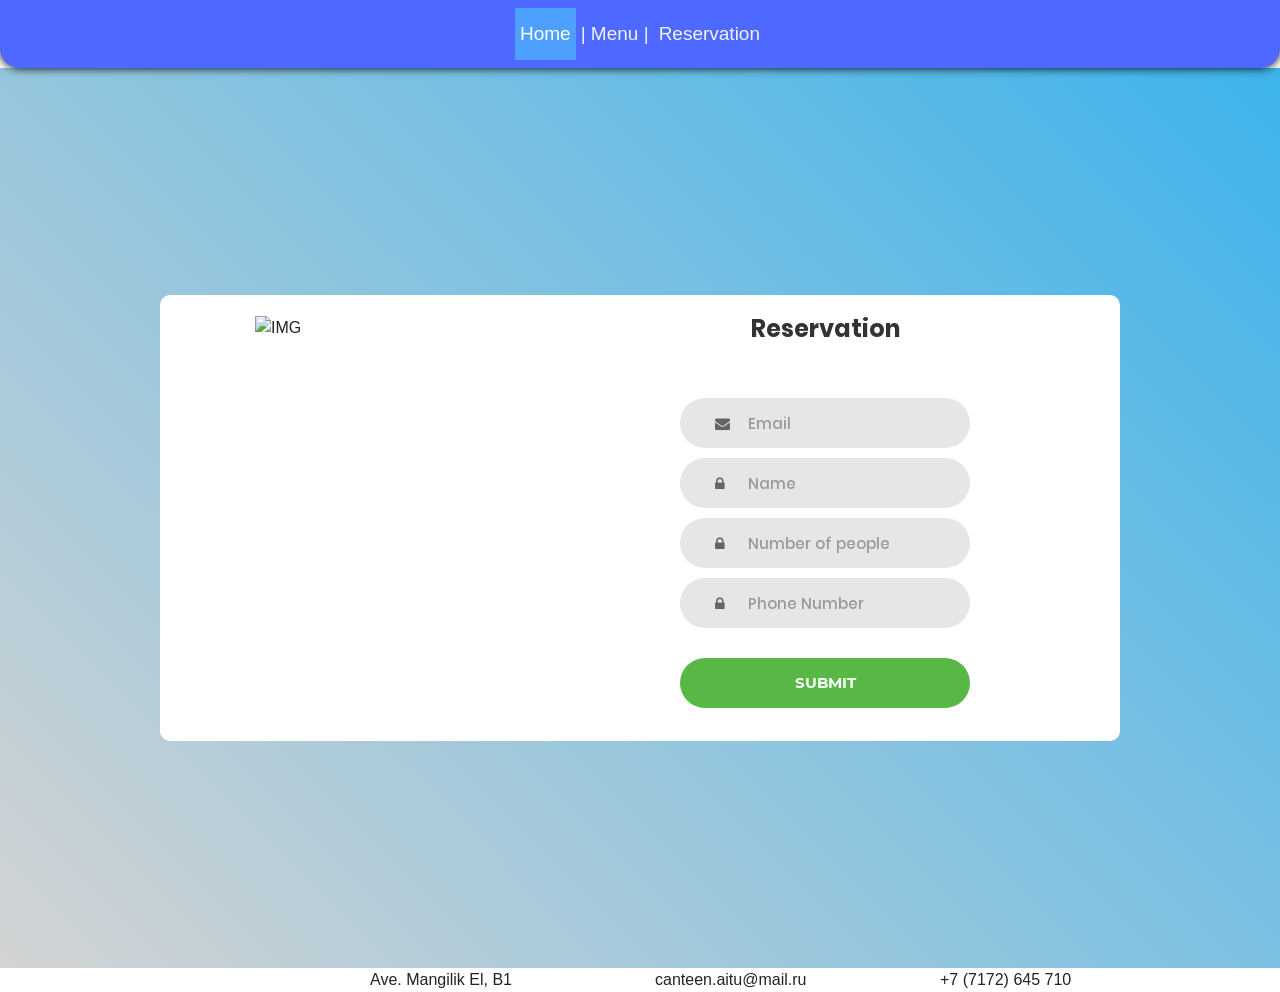
==== commit d9d3c140: "final" ====
--- a/regpage/index.html
+++ b/regpage/index.html
@@ -19,6 +19,7 @@
 	<div class="navbar justify-content-center">
 		<a class="active" href="../index.html">Home</a>
 		<a  href="../menu.html">| Menu |</a>
+		<a href="#">Reservation</a>
 	</div>
 </div>
 	
@@ -71,8 +72,6 @@
 							Submit
 						</button>
 					</div>
-
-
 						</a>
 					</div>
 				</form>
